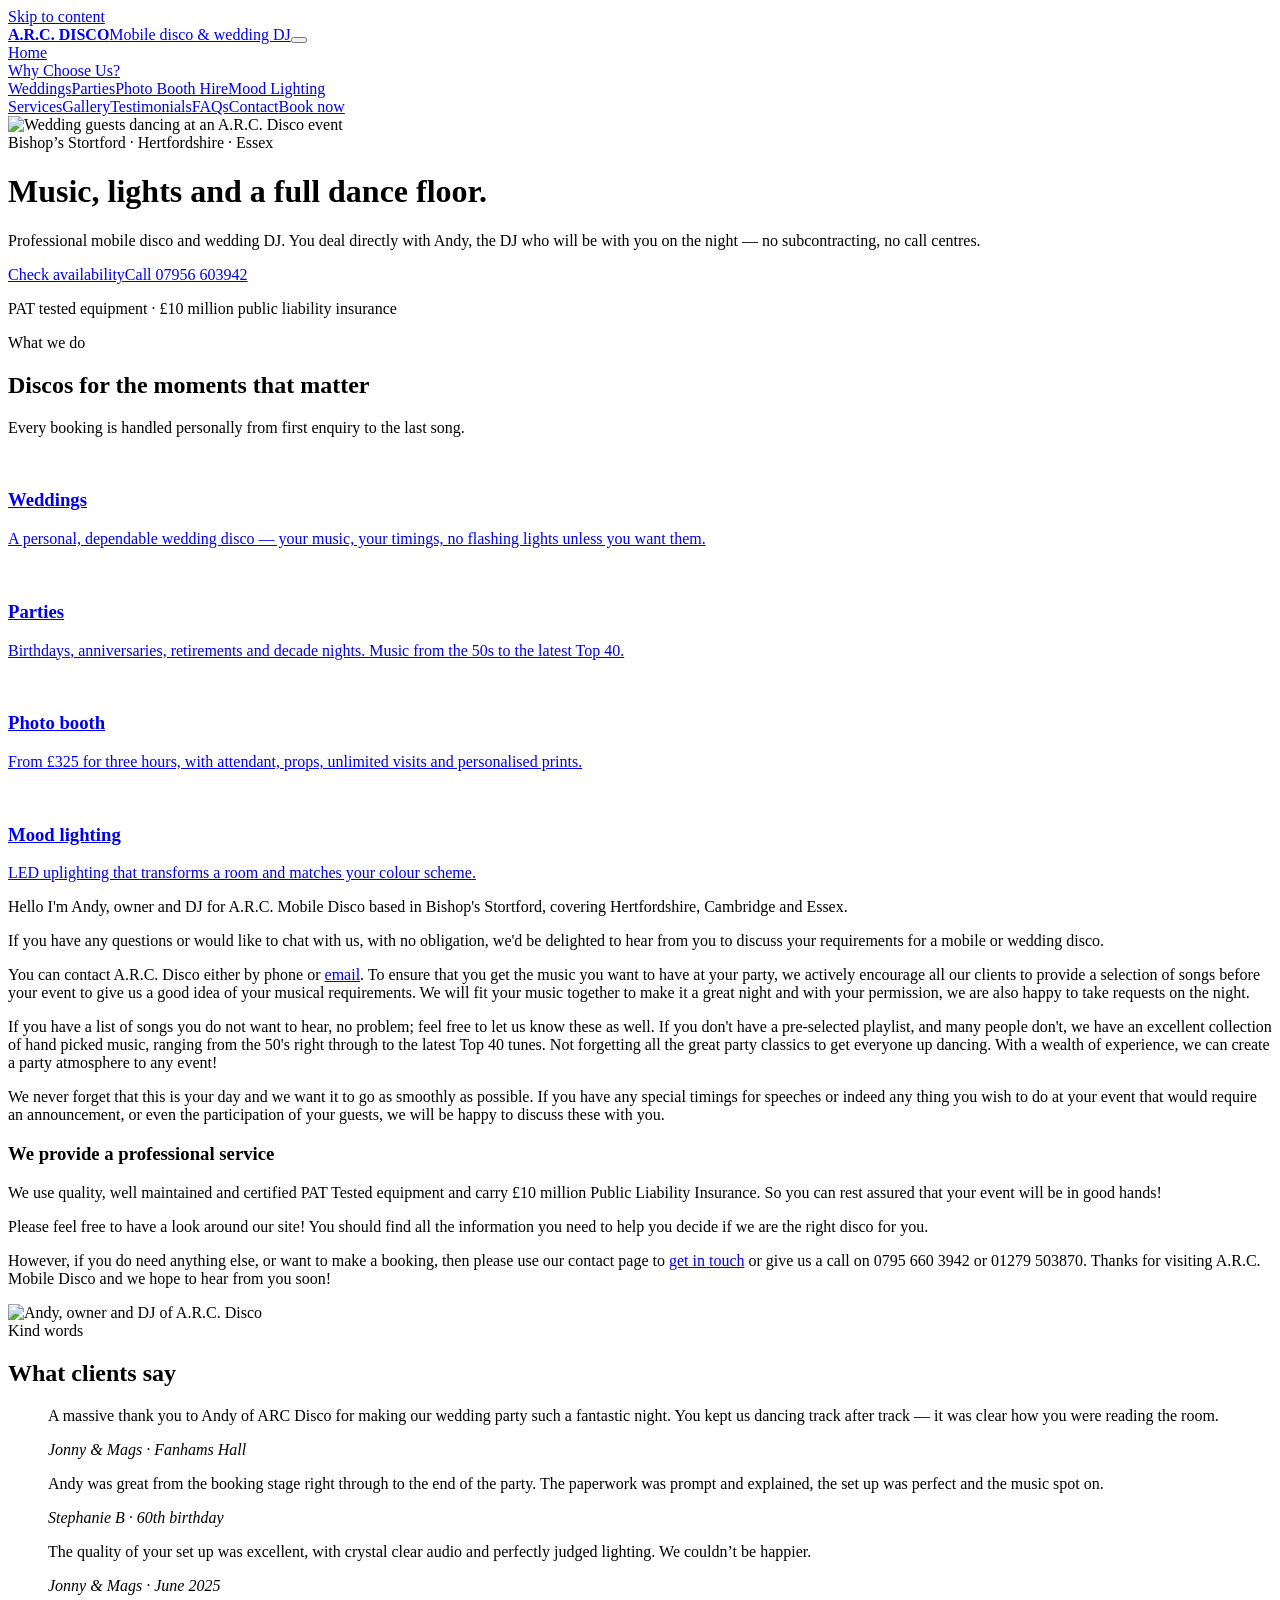
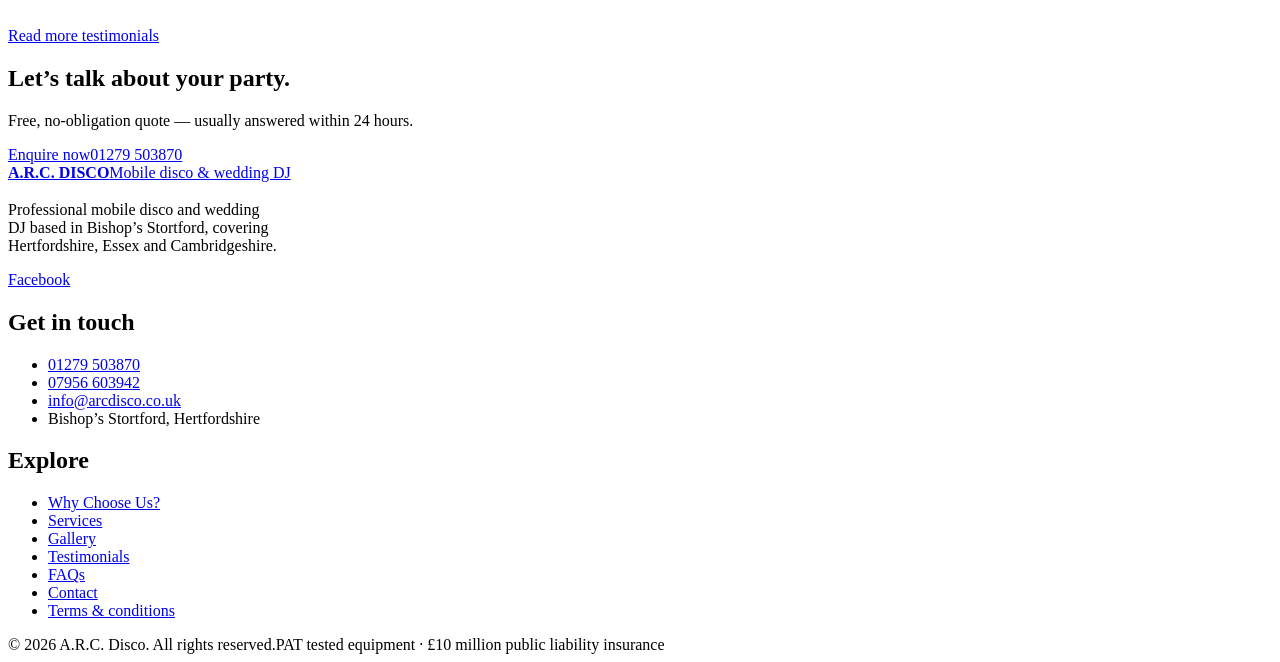
==== index.html @ 10654c45 "Static preview of arcdisco.co.uk (noindex)" ====
<!doctype html><html lang="en-GB"><head><meta charset="utf-8"><meta name="viewport" content="width=device-width, initial-scale=1"><title>Mobile Disco &amp; Wedding DJ in Bishop’s Stortford | A.R.C. Disco</title><meta name="description" content="A.R.C. Disco — professional mobile disco and wedding DJ covering Bishop’s Stortford, Hertfordshire, Essex and Cambridgeshire. PAT tested kit, £10m public liability."><link rel="canonical" href="https://www.arcdisco.co.uk/"><meta name="robots" content="noindex,nofollow,noarchive"><meta property="og:title" content="Mobile Disco &amp; Wedding DJ in Bishop’s Stortford | A.R.C. Disco"><meta property="og:description" content="A.R.C. Disco — professional mobile disco and wedding DJ covering Bishop’s Stortford, Hertfordshire, Essex and Cambridgeshire. PAT tested kit, £10m public liability."><meta property="og:type" content="website"><meta property="og:url" content="https://www.arcdisco.co.uk/"><meta property="og:image" content="https://www.arcdisco.co.uk/assets/img/banner.jpg"><link rel="icon" href="/arcdisco-preview/assets/img/cropped-android-chrome-512x512-1-32x32.png"><link rel="stylesheet" href="/arcdisco-preview/assets/css/style.css"><script type="application/ld+json">{"@context":"https://schema.org","@type":"LocalBusiness","name":"A.R.C. Disco","description":"A.R.C. Disco — professional mobile disco and wedding DJ covering Bishop’s Stortford, Hertfordshire, Essex and Cambridgeshire. PAT tested kit, £10m public liability.","url":"https://www.arcdisco.co.uk/","telephone":"+441279503870","areaServed":["Hertfordshire","Essex","Cambridgeshire"],"address":{"@type":"PostalAddress","addressLocality":"Bishop's Stortford","addressRegion":"Hertfordshire","addressCountry":"GB"},"sameAs":["https://www.facebook.com/A.R.C.MobileDisco"]}</script></head><body><a class="skip" href="#main">Skip to content</a><header class="site-header"><div class="wrap"><a class="brand" href="/arcdisco-preview/"><b>A.R.C. DISCO</b><span>Mobile disco &amp; wedding DJ</span></a><button class="burger" id="burger" type="button" aria-label="Open menu" aria-controls="nav" aria-expanded="false"><span></span><span></span><span></span></button><nav class="nav" id="nav"><a href="/arcdisco-preview/" aria-current="page">Home</a><div class="group"><a href="/arcdisco-preview/why-choose-us/">Why Choose Us?</a><div class="sub"><a href="/arcdisco-preview/weddings/">Weddings</a><a href="/arcdisco-preview/parties/">Parties</a><a href="/arcdisco-preview/photo-booth/">Photo Booth Hire</a><a href="/arcdisco-preview/mood-lighting/">Mood Lighting</a></div></div><a href="/arcdisco-preview/services/">Services</a><a href="/arcdisco-preview/gallery/">Gallery</a><a href="/arcdisco-preview/testimonials/">Testimonials</a><a href="/arcdisco-preview/faqs/">FAQs</a><a href="/arcdisco-preview/contact/">Contact</a><a class="book" href="/arcdisco-preview/contact/">Book now</a></nav></div></header><main id="main"><div class="hero"><img class="bg" src="/arcdisco-preview/assets/img/banner.jpg" alt="Wedding guests dancing at an A.R.C. Disco event" fetchpriority="high"><div class="wrap"><span class="kicker">Bishop’s Stortford &middot; Hertfordshire &middot; Essex</span><h1>Music, lights and a full dance floor.</h1><p class="lede">Professional mobile disco and wedding DJ. You deal directly with Andy, the DJ who will be with you on the night — no subcontracting, no call centres.</p><div class="actions"><a class="btn btn-gold" href="/arcdisco-preview/contact/">Check availability</a><a class="btn btn-ghost" href="tel:+447956603942">Call 07956 603942</a></div><p class="meta">PAT tested equipment &middot; £10 million public liability insurance</p></div></div><section class="alt"><div class="wrap"><div class="section-head"><span class="eyebrow">What we do</span><h2>Discos for the moments that matter</h2><p>Every booking is handled personally from first enquiry to the last song.</p></div><div class="cards"><a class="card" href="/arcdisco-preview/weddings/"><img src="/arcdisco-preview/assets/img/Walthamstow-assembly-hall-First-Dance-300x200.jpg" alt="" loading="lazy"><div class="body"><h3>Weddings</h3><p>A personal, dependable wedding disco — your music, your timings, no flashing lights unless you want them.</p></div></a><a class="card" href="/arcdisco-preview/parties/"><img src="/arcdisco-preview/assets/img/Furnex-Pelham-Village-hall-1-300x200.jpg" alt="" loading="lazy"><div class="body"><h3>Parties</h3><p>Birthdays, anniversaries, retirements and decade nights. Music from the 50s to the latest Top 40.</p></div></a><a class="card" href="/arcdisco-preview/photo-booth/"><img src="/arcdisco-preview/assets/img/20220501_214848-1024x768.jpg" alt="" loading="lazy"><div class="body"><h3>Photo booth</h3><p>From £325 for three hours, with attendant, props, unlimited visits and personalised prints.</p></div></a><a class="card" href="/arcdisco-preview/mood-lighting/"><img src="/arcdisco-preview/assets/img/St-Johns-Church-Hall-Stansted-1024x682.jpg" alt="" loading="lazy"><div class="body"><h3>Mood lighting</h3><p>LED uplighting that transforms a room and matches your colour scheme.</p></div></a></div></div></section><section><div class="wrap split"><div class="prose wide"><p>Hello I'm Andy, owner and DJ for A.R.C. Mobile Disco based in Bishop's Stortford, covering Hertfordshire, Cambridge and Essex. </p><p>If you have any questions or would like to chat with us, with no obligation, we'd be delighted to hear from you to discuss your requirements for a mobile or wedding disco.</p><p>You can contact A.R.C. Disco either by phone or <a href="/arcdisco-preview/contact/" title="Contact">email</a>. To ensure that you get the music you want to have at your party, we actively encourage all our clients to provide a selection of songs before your event to give us a good idea of your musical requirements. We will fit your music together to make it a great night and with your permission, we are also happy to take requests on the night.</p><p>If you have a list of songs you do not want to hear, no problem; feel free to let us know these as well. If you don't have a pre-selected playlist, and many people don't, we have an excellent collection of hand picked music, ranging from the 50's right through to the latest Top 40 tunes. Not forgetting all the great party classics to get everyone up dancing. With a wealth of experience, we can create a party atmosphere to any event!</p><p>We never forget that this is your day and we want it to go as smoothly as possible. If you have any special timings for speeches or indeed any thing you wish to do at your event that would require an announcement, or even the participation of your guests, we will be happy to discuss these with you.</p><h3>We provide a professional service</h3><p>We use quality, well maintained and certified PAT Tested equipment and carry £10 million Public Liability Insurance. So you can rest assured that your event will be in good hands!</p><p>Please feel free to have a look around our site! You should find all the information you need to help you decide if we are the right disco for you.</p><p>However, if you do need anything else, or want to make a booking, then please use our contact page to <a href="/arcdisco-preview/contact/" title="Contact">get in touch</a> or give us a call on 0795 660 3942 or 01279 503870. Thanks for visiting A.R.C. Mobile Disco and we hope to hear from you soon!</p></div><div><img class="portrait" src="/arcdisco-preview/assets/img/andy.jpg" alt="Andy, owner and DJ of A.R.C. Disco" loading="lazy"></div></div></section><section class="dark"><div class="wrap"><div class="section-head"><span class="eyebrow">Kind words</span><h2>What clients say</h2></div><div class="quote-band"><figure class="quote"><p>A massive thank you to Andy of ARC Disco for making our wedding party such a fantastic night. You kept us dancing track after track — it was clear how you were reading the room.</p><cite>Jonny &amp; Mags &middot; Fanhams Hall</cite></figure><figure class="quote"><p>Andy was great from the booking stage right through to the end of the party. The paperwork was prompt and explained, the set up was perfect and the music spot on.</p><cite>Stephanie B &middot; 60th birthday</cite></figure><figure class="quote"><p>The quality of your set up was excellent, with crystal clear audio and perfectly judged lighting. We couldn’t be happier.</p><cite>Jonny &amp; Mags &middot; June 2025</cite></figure></div><p style="margin-top:2rem"><a class="btn btn-ghost" href="/arcdisco-preview/testimonials/">Read more testimonials</a></p></div></section><section><div class="wrap"><div class="cta"><div><h2>Let’s talk about your party.</h2><p>Free, no-obligation quote — usually answered within 24 hours.</p></div><div class="actions"><a class="btn btn-gold" href="/arcdisco-preview/contact/">Enquire now</a><a class="btn btn-ghost" href="tel:+441279503870">01279 503870</a></div></div></div></section></main><footer class="site-footer"><div class="wrap"><div class="cols"><div><a class="brand" href="/arcdisco-preview/"><b>A.R.C. DISCO</b><span>Mobile disco &amp; wedding DJ</span></a><p style="margin-top:1.2rem;max-width:34ch">Professional mobile disco and wedding DJ based in Bishop’s Stortford, covering Hertfordshire, Essex and Cambridgeshire.</p><p><a href="https://www.facebook.com/A.R.C.MobileDisco" rel="noopener">Facebook</a></p></div><div><h2 class="foot-title">Get in touch</h2><ul><li><a href="tel:+441279503870">01279 503870</a></li><li><a href="tel:+447956603942">07956 603942</a></li><li><a href="mailto:info@arcdisco.co.uk">info@arcdisco.co.uk</a></li><li>Bishop’s Stortford, Hertfordshire</li></ul></div><div><h2 class="foot-title">Explore</h2><ul><li><a href="/arcdisco-preview/why-choose-us/">Why Choose Us?</a></li><li><a href="/arcdisco-preview/services/">Services</a></li><li><a href="/arcdisco-preview/gallery/">Gallery</a></li><li><a href="/arcdisco-preview/testimonials/">Testimonials</a></li><li><a href="/arcdisco-preview/faqs/">FAQs</a></li><li><a href="/arcdisco-preview/contact/">Contact</a></li><li><a href="/arcdisco-preview/terms/">Terms &amp; conditions</a></li></ul></div></div><div class="fine"><span>&copy; <span id="year">2026</span> A.R.C. Disco. All rights reserved.</span><span>PAT tested equipment &middot; £10 million public liability insurance</span></div></div></footer><script src="/arcdisco-preview/assets/js/site.js" defer></script></body></html>
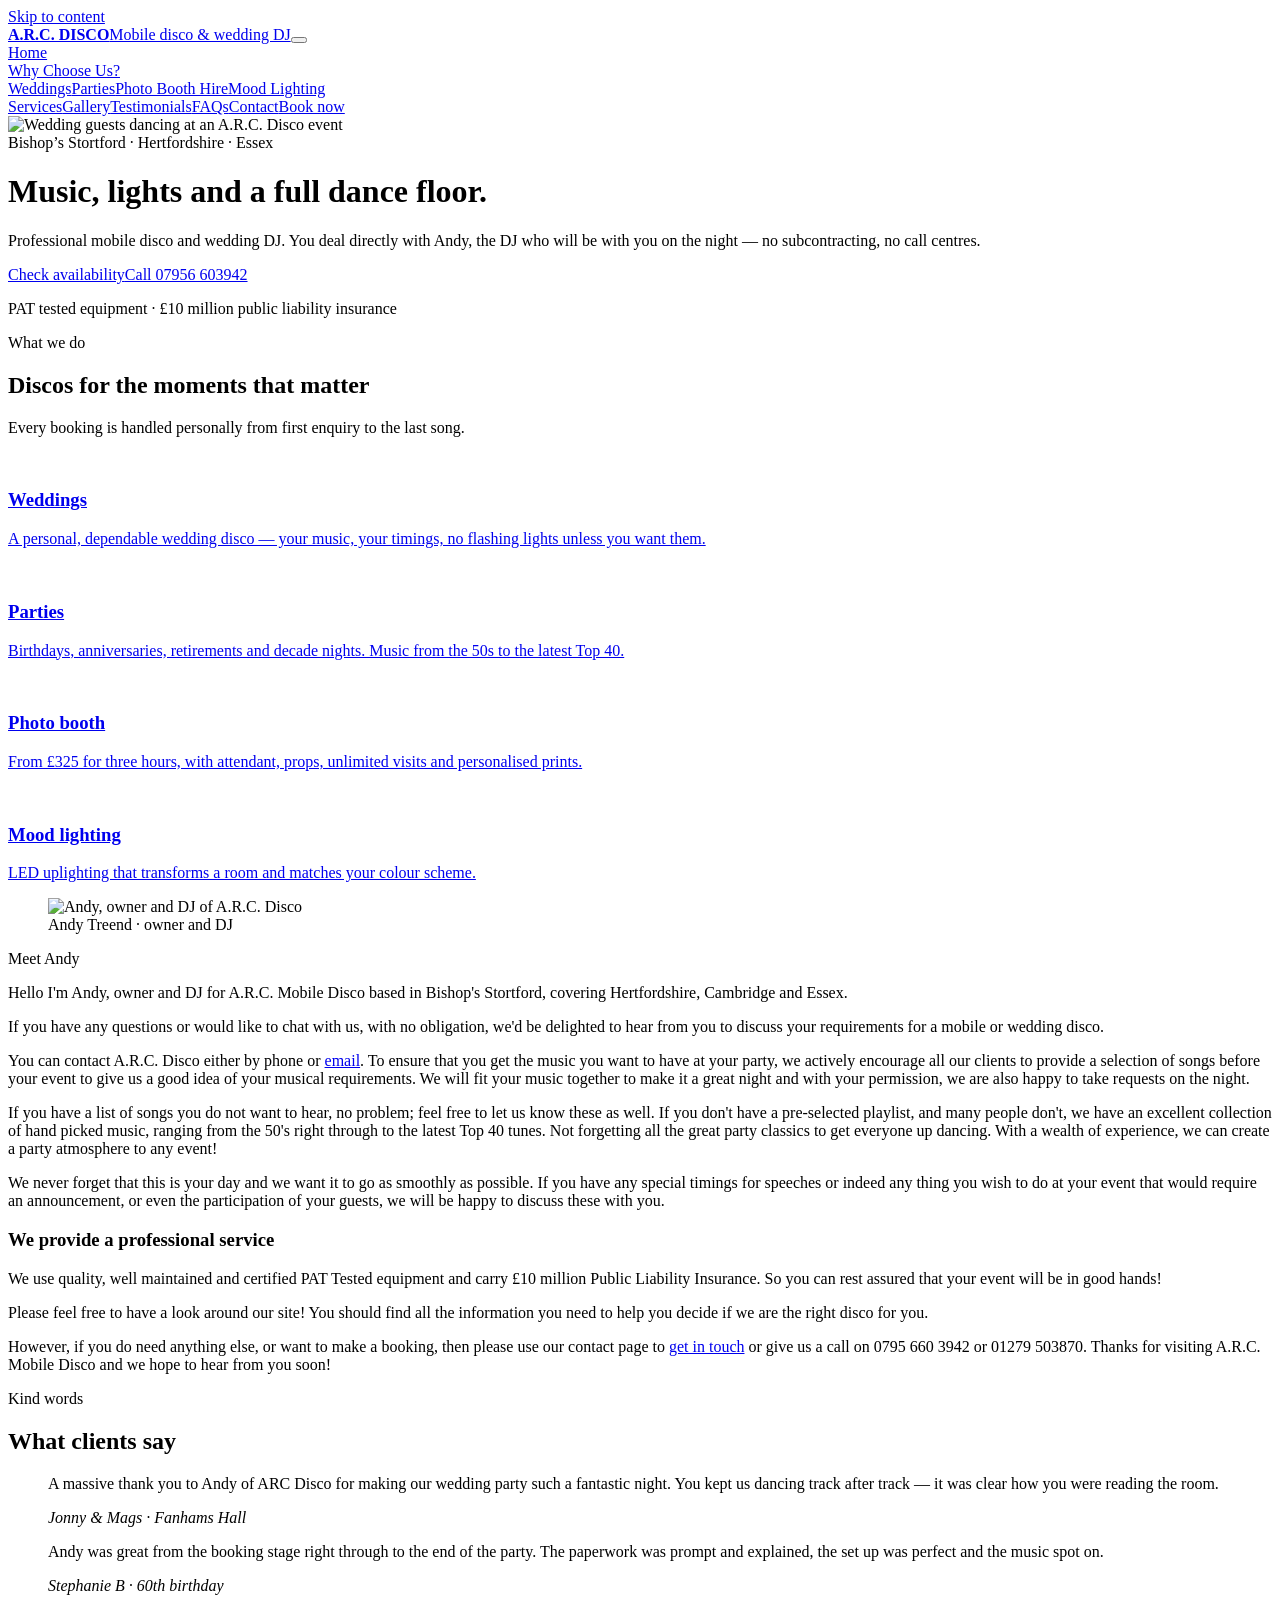
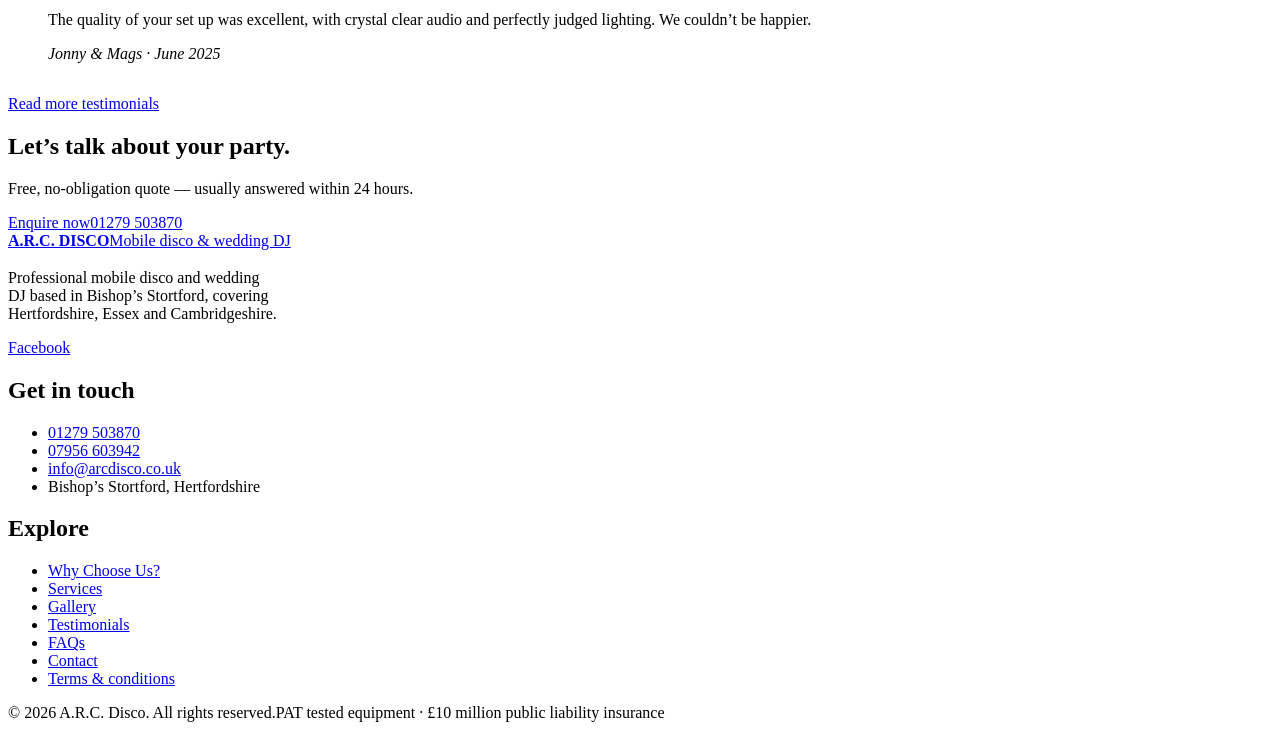
==== commit 2e0912f5: "Home: editorial services grid and profile spread" ====
--- a/index.html
+++ b/index.html
@@ -1 +1 @@
-<!doctype html><html lang="en-GB"><head><meta charset="utf-8"><meta name="viewport" content="width=device-width, initial-scale=1"><title>Mobile Disco &amp; Wedding DJ in Bishop’s Stortford | A.R.C. Disco</title><meta name="description" content="A.R.C. Disco — professional mobile disco and wedding DJ covering Bishop’s Stortford, Hertfordshire, Essex and Cambridgeshire. PAT tested kit, £10m public liability."><link rel="canonical" href="https://www.arcdisco.co.uk/"><meta name="robots" content="noindex,nofollow,noarchive"><meta property="og:title" content="Mobile Disco &amp; Wedding DJ in Bishop’s Stortford | A.R.C. Disco"><meta property="og:description" content="A.R.C. Disco — professional mobile disco and wedding DJ covering Bishop’s Stortford, Hertfordshire, Essex and Cambridgeshire. PAT tested kit, £10m public liability."><meta property="og:type" content="website"><meta property="og:url" content="https://www.arcdisco.co.uk/"><meta property="og:image" content="https://www.arcdisco.co.uk/assets/img/banner.jpg"><link rel="icon" href="/arcdisco-preview/assets/img/cropped-android-chrome-512x512-1-32x32.png"><link rel="stylesheet" href="/arcdisco-preview/assets/css/style.css"><script type="application/ld+json">{"@context":"https://schema.org","@type":"LocalBusiness","name":"A.R.C. Disco","description":"A.R.C. Disco — professional mobile disco and wedding DJ covering Bishop’s Stortford, Hertfordshire, Essex and Cambridgeshire. PAT tested kit, £10m public liability.","url":"https://www.arcdisco.co.uk/","telephone":"+441279503870","areaServed":["Hertfordshire","Essex","Cambridgeshire"],"address":{"@type":"PostalAddress","addressLocality":"Bishop's Stortford","addressRegion":"Hertfordshire","addressCountry":"GB"},"sameAs":["https://www.facebook.com/A.R.C.MobileDisco"]}</script></head><body><a class="skip" href="#main">Skip to content</a><header class="site-header"><div class="wrap"><a class="brand" href="/arcdisco-preview/"><b>A.R.C. DISCO</b><span>Mobile disco &amp; wedding DJ</span></a><button class="burger" id="burger" type="button" aria-label="Open menu" aria-controls="nav" aria-expanded="false"><span></span><span></span><span></span></button><nav class="nav" id="nav"><a href="/arcdisco-preview/" aria-current="page">Home</a><div class="group"><a href="/arcdisco-preview/why-choose-us/">Why Choose Us?</a><div class="sub"><a href="/arcdisco-preview/weddings/">Weddings</a><a href="/arcdisco-preview/parties/">Parties</a><a href="/arcdisco-preview/photo-booth/">Photo Booth Hire</a><a href="/arcdisco-preview/mood-lighting/">Mood Lighting</a></div></div><a href="/arcdisco-preview/services/">Services</a><a href="/arcdisco-preview/gallery/">Gallery</a><a href="/arcdisco-preview/testimonials/">Testimonials</a><a href="/arcdisco-preview/faqs/">FAQs</a><a href="/arcdisco-preview/contact/">Contact</a><a class="book" href="/arcdisco-preview/contact/">Book now</a></nav></div></header><main id="main"><div class="hero"><img class="bg" src="/arcdisco-preview/assets/img/banner.jpg" alt="Wedding guests dancing at an A.R.C. Disco event" fetchpriority="high"><div class="wrap"><span class="kicker">Bishop’s Stortford &middot; Hertfordshire &middot; Essex</span><h1>Music, lights and a full dance floor.</h1><p class="lede">Professional mobile disco and wedding DJ. You deal directly with Andy, the DJ who will be with you on the night — no subcontracting, no call centres.</p><div class="actions"><a class="btn btn-gold" href="/arcdisco-preview/contact/">Check availability</a><a class="btn btn-ghost" href="tel:+447956603942">Call 07956 603942</a></div><p class="meta">PAT tested equipment &middot; £10 million public liability insurance</p></div></div><section class="alt"><div class="wrap"><div class="section-head"><span class="eyebrow">What we do</span><h2>Discos for the moments that matter</h2><p>Every booking is handled personally from first enquiry to the last song.</p></div><div class="cards"><a class="card" href="/arcdisco-preview/weddings/"><img src="/arcdisco-preview/assets/img/Walthamstow-assembly-hall-First-Dance-300x200.jpg" alt="" loading="lazy"><div class="body"><h3>Weddings</h3><p>A personal, dependable wedding disco — your music, your timings, no flashing lights unless you want them.</p></div></a><a class="card" href="/arcdisco-preview/parties/"><img src="/arcdisco-preview/assets/img/Furnex-Pelham-Village-hall-1-300x200.jpg" alt="" loading="lazy"><div class="body"><h3>Parties</h3><p>Birthdays, anniversaries, retirements and decade nights. Music from the 50s to the latest Top 40.</p></div></a><a class="card" href="/arcdisco-preview/photo-booth/"><img src="/arcdisco-preview/assets/img/20220501_214848-1024x768.jpg" alt="" loading="lazy"><div class="body"><h3>Photo booth</h3><p>From £325 for three hours, with attendant, props, unlimited visits and personalised prints.</p></div></a><a class="card" href="/arcdisco-preview/mood-lighting/"><img src="/arcdisco-preview/assets/img/St-Johns-Church-Hall-Stansted-1024x682.jpg" alt="" loading="lazy"><div class="body"><h3>Mood lighting</h3><p>LED uplighting that transforms a room and matches your colour scheme.</p></div></a></div></div></section><section><div class="wrap split"><div class="prose wide"><p>Hello I'm Andy, owner and DJ for A.R.C. Mobile Disco based in Bishop's Stortford, covering Hertfordshire, Cambridge and Essex. </p><p>If you have any questions or would like to chat with us, with no obligation, we'd be delighted to hear from you to discuss your requirements for a mobile or wedding disco.</p><p>You can contact A.R.C. Disco either by phone or <a href="/arcdisco-preview/contact/" title="Contact">email</a>. To ensure that you get the music you want to have at your party, we actively encourage all our clients to provide a selection of songs before your event to give us a good idea of your musical requirements. We will fit your music together to make it a great night and with your permission, we are also happy to take requests on the night.</p><p>If you have a list of songs you do not want to hear, no problem; feel free to let us know these as well. If you don't have a pre-selected playlist, and many people don't, we have an excellent collection of hand picked music, ranging from the 50's right through to the latest Top 40 tunes. Not forgetting all the great party classics to get everyone up dancing. With a wealth of experience, we can create a party atmosphere to any event!</p><p>We never forget that this is your day and we want it to go as smoothly as possible. If you have any special timings for speeches or indeed any thing you wish to do at your event that would require an announcement, or even the participation of your guests, we will be happy to discuss these with you.</p><h3>We provide a professional service</h3><p>We use quality, well maintained and certified PAT Tested equipment and carry £10 million Public Liability Insurance. So you can rest assured that your event will be in good hands!</p><p>Please feel free to have a look around our site! You should find all the information you need to help you decide if we are the right disco for you.</p><p>However, if you do need anything else, or want to make a booking, then please use our contact page to <a href="/arcdisco-preview/contact/" title="Contact">get in touch</a> or give us a call on 0795 660 3942 or 01279 503870. Thanks for visiting A.R.C. Mobile Disco and we hope to hear from you soon!</p></div><div><img class="portrait" src="/arcdisco-preview/assets/img/andy.jpg" alt="Andy, owner and DJ of A.R.C. Disco" loading="lazy"></div></div></section><section class="dark"><div class="wrap"><div class="section-head"><span class="eyebrow">Kind words</span><h2>What clients say</h2></div><div class="quote-band"><figure class="quote"><p>A massive thank you to Andy of ARC Disco for making our wedding party such a fantastic night. You kept us dancing track after track — it was clear how you were reading the room.</p><cite>Jonny &amp; Mags &middot; Fanhams Hall</cite></figure><figure class="quote"><p>Andy was great from the booking stage right through to the end of the party. The paperwork was prompt and explained, the set up was perfect and the music spot on.</p><cite>Stephanie B &middot; 60th birthday</cite></figure><figure class="quote"><p>The quality of your set up was excellent, with crystal clear audio and perfectly judged lighting. We couldn’t be happier.</p><cite>Jonny &amp; Mags &middot; June 2025</cite></figure></div><p style="margin-top:2rem"><a class="btn btn-ghost" href="/arcdisco-preview/testimonials/">Read more testimonials</a></p></div></section><section><div class="wrap"><div class="cta"><div><h2>Let’s talk about your party.</h2><p>Free, no-obligation quote — usually answered within 24 hours.</p></div><div class="actions"><a class="btn btn-gold" href="/arcdisco-preview/contact/">Enquire now</a><a class="btn btn-ghost" href="tel:+441279503870">01279 503870</a></div></div></div></section></main><footer class="site-footer"><div class="wrap"><div class="cols"><div><a class="brand" href="/arcdisco-preview/"><b>A.R.C. DISCO</b><span>Mobile disco &amp; wedding DJ</span></a><p style="margin-top:1.2rem;max-width:34ch">Professional mobile disco and wedding DJ based in Bishop’s Stortford, covering Hertfordshire, Essex and Cambridgeshire.</p><p><a href="https://www.facebook.com/A.R.C.MobileDisco" rel="noopener">Facebook</a></p></div><div><h2 class="foot-title">Get in touch</h2><ul><li><a href="tel:+441279503870">01279 503870</a></li><li><a href="tel:+447956603942">07956 603942</a></li><li><a href="mailto:info@arcdisco.co.uk">info@arcdisco.co.uk</a></li><li>Bishop’s Stortford, Hertfordshire</li></ul></div><div><h2 class="foot-title">Explore</h2><ul><li><a href="/arcdisco-preview/why-choose-us/">Why Choose Us?</a></li><li><a href="/arcdisco-preview/services/">Services</a></li><li><a href="/arcdisco-preview/gallery/">Gallery</a></li><li><a href="/arcdisco-preview/testimonials/">Testimonials</a></li><li><a href="/arcdisco-preview/faqs/">FAQs</a></li><li><a href="/arcdisco-preview/contact/">Contact</a></li><li><a href="/arcdisco-preview/terms/">Terms &amp; conditions</a></li></ul></div></div><div class="fine"><span>&copy; <span id="year">2026</span> A.R.C. Disco. All rights reserved.</span><span>PAT tested equipment &middot; £10 million public liability insurance</span></div></div></footer><script src="/arcdisco-preview/assets/js/site.js" defer></script></body></html>+<!doctype html><html lang="en-GB"><head><meta charset="utf-8"><meta name="viewport" content="width=device-width, initial-scale=1"><title>Mobile Disco &amp; Wedding DJ in Bishop’s Stortford | A.R.C. Disco</title><meta name="description" content="A.R.C. Disco — professional mobile disco and wedding DJ covering Bishop’s Stortford, Hertfordshire, Essex and Cambridgeshire. PAT tested kit, £10m public liability."><link rel="canonical" href="https://www.arcdisco.co.uk/"><meta name="robots" content="noindex,nofollow,noarchive"><meta property="og:title" content="Mobile Disco &amp; Wedding DJ in Bishop’s Stortford | A.R.C. Disco"><meta property="og:description" content="A.R.C. Disco — professional mobile disco and wedding DJ covering Bishop’s Stortford, Hertfordshire, Essex and Cambridgeshire. PAT tested kit, £10m public liability."><meta property="og:type" content="website"><meta property="og:url" content="https://www.arcdisco.co.uk/"><meta property="og:image" content="https://www.arcdisco.co.uk/assets/img/banner.jpg"><link rel="icon" href="/arcdisco-preview/assets/img/cropped-android-chrome-512x512-1-32x32.png"><link rel="stylesheet" href="/arcdisco-preview/assets/css/style.css"><script type="application/ld+json">{"@context":"https://schema.org","@type":"LocalBusiness","name":"A.R.C. Disco","description":"A.R.C. Disco — professional mobile disco and wedding DJ covering Bishop’s Stortford, Hertfordshire, Essex and Cambridgeshire. PAT tested kit, £10m public liability.","url":"https://www.arcdisco.co.uk/","telephone":"+441279503870","areaServed":["Hertfordshire","Essex","Cambridgeshire"],"address":{"@type":"PostalAddress","addressLocality":"Bishop's Stortford","addressRegion":"Hertfordshire","addressCountry":"GB"},"sameAs":["https://www.facebook.com/A.R.C.MobileDisco"]}</script></head><body><a class="skip" href="#main">Skip to content</a><header class="site-header"><div class="wrap"><a class="brand" href="/arcdisco-preview/"><b>A.R.C. DISCO</b><span>Mobile disco &amp; wedding DJ</span></a><button class="burger" id="burger" type="button" aria-label="Open menu" aria-controls="nav" aria-expanded="false"><span></span><span></span><span></span></button><nav class="nav" id="nav"><a href="/arcdisco-preview/" aria-current="page">Home</a><div class="group"><a href="/arcdisco-preview/why-choose-us/">Why Choose Us?</a><div class="sub"><a href="/arcdisco-preview/weddings/">Weddings</a><a href="/arcdisco-preview/parties/">Parties</a><a href="/arcdisco-preview/photo-booth/">Photo Booth Hire</a><a href="/arcdisco-preview/mood-lighting/">Mood Lighting</a></div></div><a href="/arcdisco-preview/services/">Services</a><a href="/arcdisco-preview/gallery/">Gallery</a><a href="/arcdisco-preview/testimonials/">Testimonials</a><a href="/arcdisco-preview/faqs/">FAQs</a><a href="/arcdisco-preview/contact/">Contact</a><a class="book" href="/arcdisco-preview/contact/">Book now</a></nav></div></header><main id="main"><div class="hero"><img class="bg" src="/arcdisco-preview/assets/img/banner.jpg" alt="Wedding guests dancing at an A.R.C. Disco event" fetchpriority="high"><div class="wrap"><span class="kicker">Bishop’s Stortford &middot; Hertfordshire &middot; Essex</span><h1>Music, lights and a full dance floor.</h1><p class="lede">Professional mobile disco and wedding DJ. You deal directly with Andy, the DJ who will be with you on the night — no subcontracting, no call centres.</p><div class="actions"><a class="btn btn-gold" href="/arcdisco-preview/contact/">Check availability</a><a class="btn btn-ghost" href="tel:+447956603942">Call 07956 603942</a></div><p class="meta">PAT tested equipment &middot; £10 million public liability insurance</p></div></div><section class="alt"><div class="wrap"><div class="section-head"><span class="eyebrow">What we do</span><h2>Discos for the moments that matter</h2><p>Every booking is handled personally from first enquiry to the last song.</p></div><div class="cards"><a class="card" href="/arcdisco-preview/weddings/"><img src="/arcdisco-preview/assets/img/Walthamstow-assembly-hall-First-Dance-300x200.jpg" alt="" loading="lazy"><div class="body"><h3>Weddings</h3><p>A personal, dependable wedding disco — your music, your timings, no flashing lights unless you want them.</p></div></a><a class="card" href="/arcdisco-preview/parties/"><img src="/arcdisco-preview/assets/img/Furnex-Pelham-Village-hall-1-300x200.jpg" alt="" loading="lazy"><div class="body"><h3>Parties</h3><p>Birthdays, anniversaries, retirements and decade nights. Music from the 50s to the latest Top 40.</p></div></a><a class="card" href="/arcdisco-preview/photo-booth/"><img src="/arcdisco-preview/assets/img/20220501_214848-1024x768.jpg" alt="" loading="lazy"><div class="body"><h3>Photo booth</h3><p>From £325 for three hours, with attendant, props, unlimited visits and personalised prints.</p></div></a><a class="card" href="/arcdisco-preview/mood-lighting/"><img src="/arcdisco-preview/assets/img/St-Johns-Church-Hall-Stansted-1024x682.jpg" alt="" loading="lazy"><div class="body"><h3>Mood lighting</h3><p>LED uplighting that transforms a room and matches your colour scheme.</p></div></a></div></div></section><section class="about" id="about"><div class="wrap"><div class="about-grid"><figure class="about-photo"><img src="/arcdisco-preview/assets/img/andy.jpg" alt="Andy, owner and DJ of A.R.C. Disco" loading="lazy"><figcaption>Andy Treend &middot; owner and DJ</figcaption></figure><div class="about-copy"><span class="eyebrow">Meet Andy</span><p class="lede">Hello I'm Andy, owner and DJ for A.R.C. Mobile Disco based in Bishop's Stortford, covering Hertfordshire, Cambridge and Essex. </p><div class="prose about-prose"><p>If you have any questions or would like to chat with us, with no obligation, we'd be delighted to hear from you to discuss your requirements for a mobile or wedding disco.</p><p>You can contact A.R.C. Disco either by phone or <a href="/arcdisco-preview/contact/" title="Contact">email</a>. To ensure that you get the music you want to have at your party, we actively encourage all our clients to provide a selection of songs before your event to give us a good idea of your musical requirements. We will fit your music together to make it a great night and with your permission, we are also happy to take requests on the night.</p><p>If you have a list of songs you do not want to hear, no problem; feel free to let us know these as well. If you don't have a pre-selected playlist, and many people don't, we have an excellent collection of hand picked music, ranging from the 50's right through to the latest Top 40 tunes. Not forgetting all the great party classics to get everyone up dancing. With a wealth of experience, we can create a party atmosphere to any event!</p><p>We never forget that this is your day and we want it to go as smoothly as possible. If you have any special timings for speeches or indeed any thing you wish to do at your event that would require an announcement, or even the participation of your guests, we will be happy to discuss these with you.</p><h3>We provide a professional service</h3><p>We use quality, well maintained and certified PAT Tested equipment and carry £10 million Public Liability Insurance. So you can rest assured that your event will be in good hands!</p><p>Please feel free to have a look around our site! You should find all the information you need to help you decide if we are the right disco for you.</p><p>However, if you do need anything else, or want to make a booking, then please use our contact page to <a href="/arcdisco-preview/contact/" title="Contact">get in touch</a> or give us a call on 0795 660 3942 or 01279 503870. Thanks for visiting A.R.C. Mobile Disco and we hope to hear from you soon!</p></div></div></div></div></section><section class="dark"><div class="wrap"><div class="section-head"><span class="eyebrow">Kind words</span><h2>What clients say</h2></div><div class="quote-band"><figure class="quote"><p>A massive thank you to Andy of ARC Disco for making our wedding party such a fantastic night. You kept us dancing track after track — it was clear how you were reading the room.</p><cite>Jonny &amp; Mags &middot; Fanhams Hall</cite></figure><figure class="quote"><p>Andy was great from the booking stage right through to the end of the party. The paperwork was prompt and explained, the set up was perfect and the music spot on.</p><cite>Stephanie B &middot; 60th birthday</cite></figure><figure class="quote"><p>The quality of your set up was excellent, with crystal clear audio and perfectly judged lighting. We couldn’t be happier.</p><cite>Jonny &amp; Mags &middot; June 2025</cite></figure></div><p style="margin-top:2rem"><a class="btn btn-ghost" href="/arcdisco-preview/testimonials/">Read more testimonials</a></p></div></section><section><div class="wrap"><div class="cta"><div><h2>Let’s talk about your party.</h2><p>Free, no-obligation quote — usually answered within 24 hours.</p></div><div class="actions"><a class="btn btn-gold" href="/arcdisco-preview/contact/">Enquire now</a><a class="btn btn-ghost" href="tel:+441279503870">01279 503870</a></div></div></div></section></main><dialog class="lightbox" id="lightbox" aria-label="Photograph preview"><button class="lb-btn lb-close" type="button" data-close aria-label="Close photograph preview">&times;</button><button class="lb-btn lb-prev" type="button" data-prev aria-label="Previous photograph">&#8249;</button><div class="lb-stage"><div class="lb-zoom"><div class="lb-track"><img alt=""><img alt=""></div></div></div><button class="lb-btn lb-next" type="button" data-next aria-label="Next photograph">&#8250;</button><p class="lb-count" aria-live="polite"></p></dialog><footer class="site-footer"><div class="wrap"><div class="cols"><div><a class="brand" href="/arcdisco-preview/"><b>A.R.C. DISCO</b><span>Mobile disco &amp; wedding DJ</span></a><p style="margin-top:1.2rem;max-width:34ch">Professional mobile disco and wedding DJ based in Bishop’s Stortford, covering Hertfordshire, Essex and Cambridgeshire.</p><p><a href="https://www.facebook.com/A.R.C.MobileDisco" rel="noopener">Facebook</a></p></div><div><h2 class="foot-title">Get in touch</h2><ul><li><a href="tel:+441279503870">01279 503870</a></li><li><a href="tel:+447956603942">07956 603942</a></li><li><a href="mailto:info@arcdisco.co.uk">info@arcdisco.co.uk</a></li><li>Bishop’s Stortford, Hertfordshire</li></ul></div><div><h2 class="foot-title">Explore</h2><ul><li><a href="/arcdisco-preview/why-choose-us/">Why Choose Us?</a></li><li><a href="/arcdisco-preview/services/">Services</a></li><li><a href="/arcdisco-preview/gallery/">Gallery</a></li><li><a href="/arcdisco-preview/testimonials/">Testimonials</a></li><li><a href="/arcdisco-preview/faqs/">FAQs</a></li><li><a href="/arcdisco-preview/contact/">Contact</a></li><li><a href="/arcdisco-preview/terms/">Terms &amp; conditions</a></li></ul></div></div><div class="fine"><span>&copy; <span id="year">2026</span> A.R.C. Disco. All rights reserved.</span><span>PAT tested equipment &middot; £10 million public liability insurance</span></div></div></footer><script src="/arcdisco-preview/assets/js/site.js" defer></script></body></html>
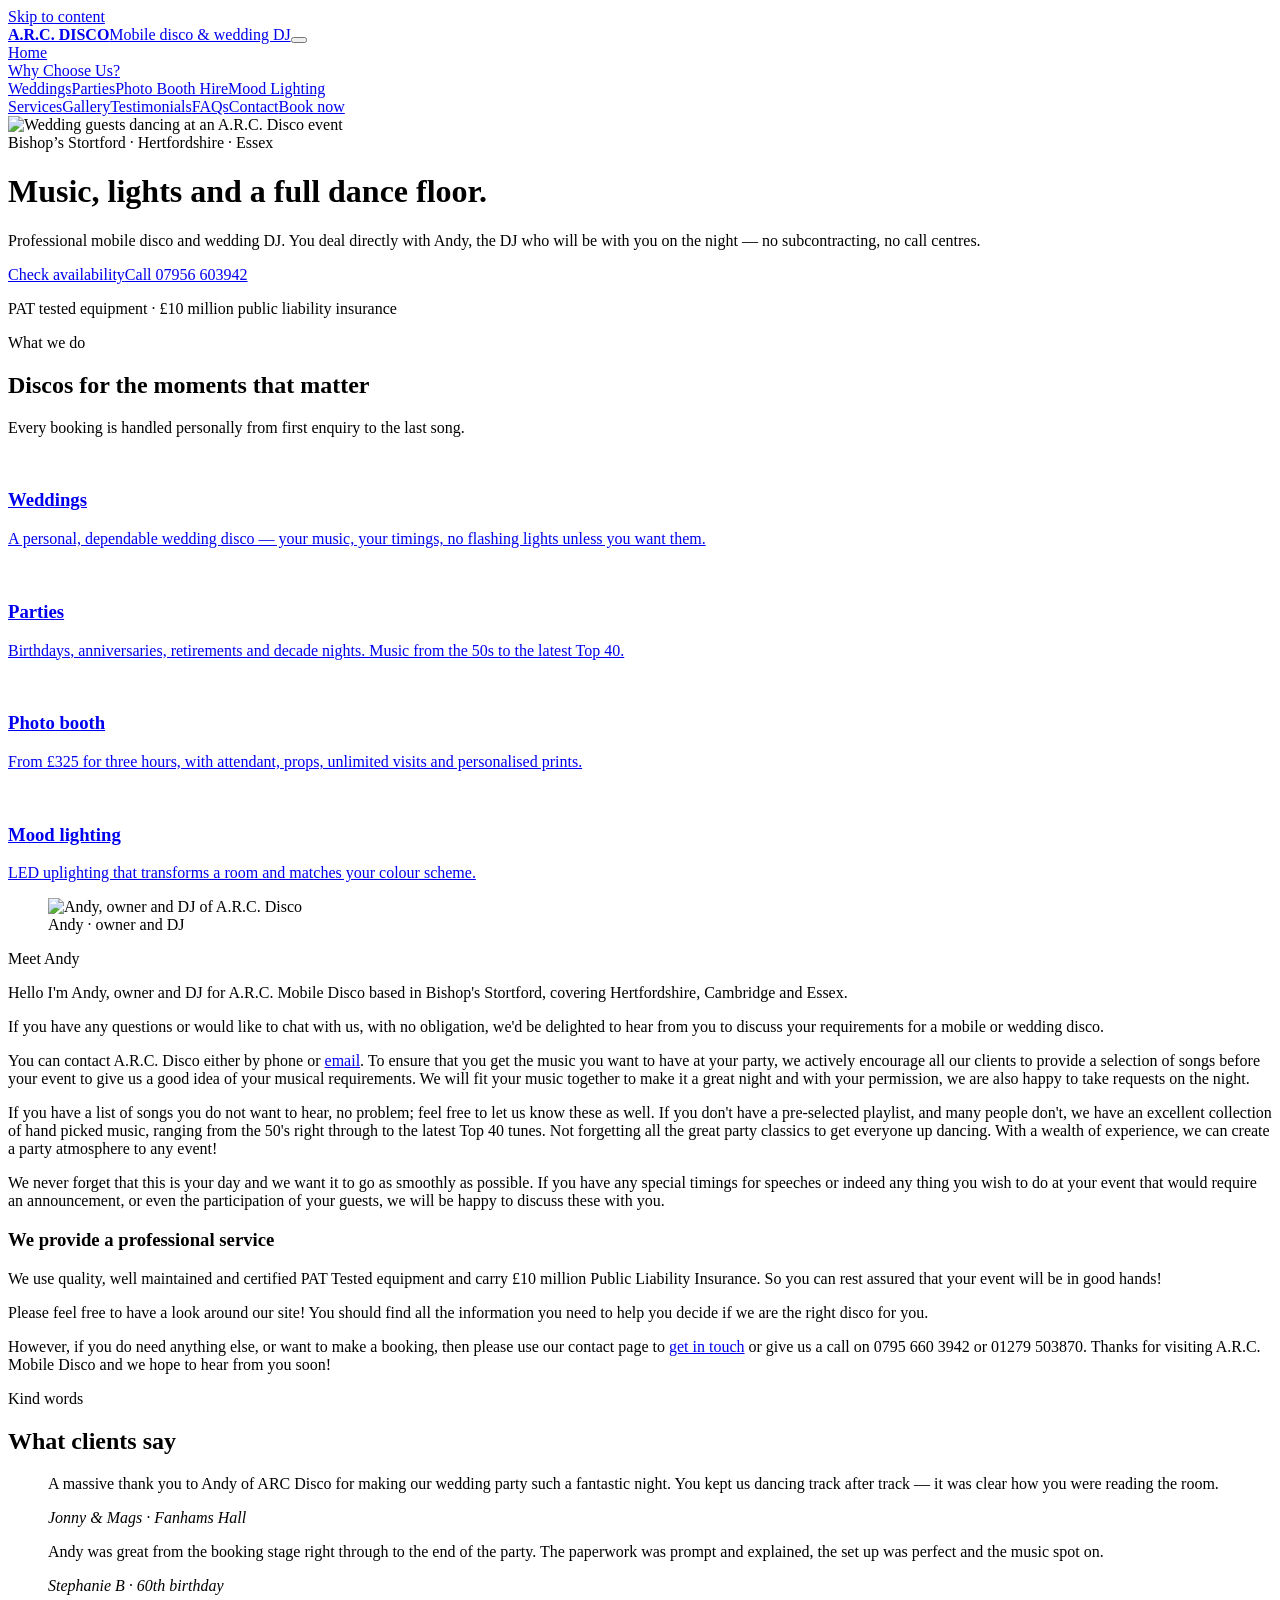
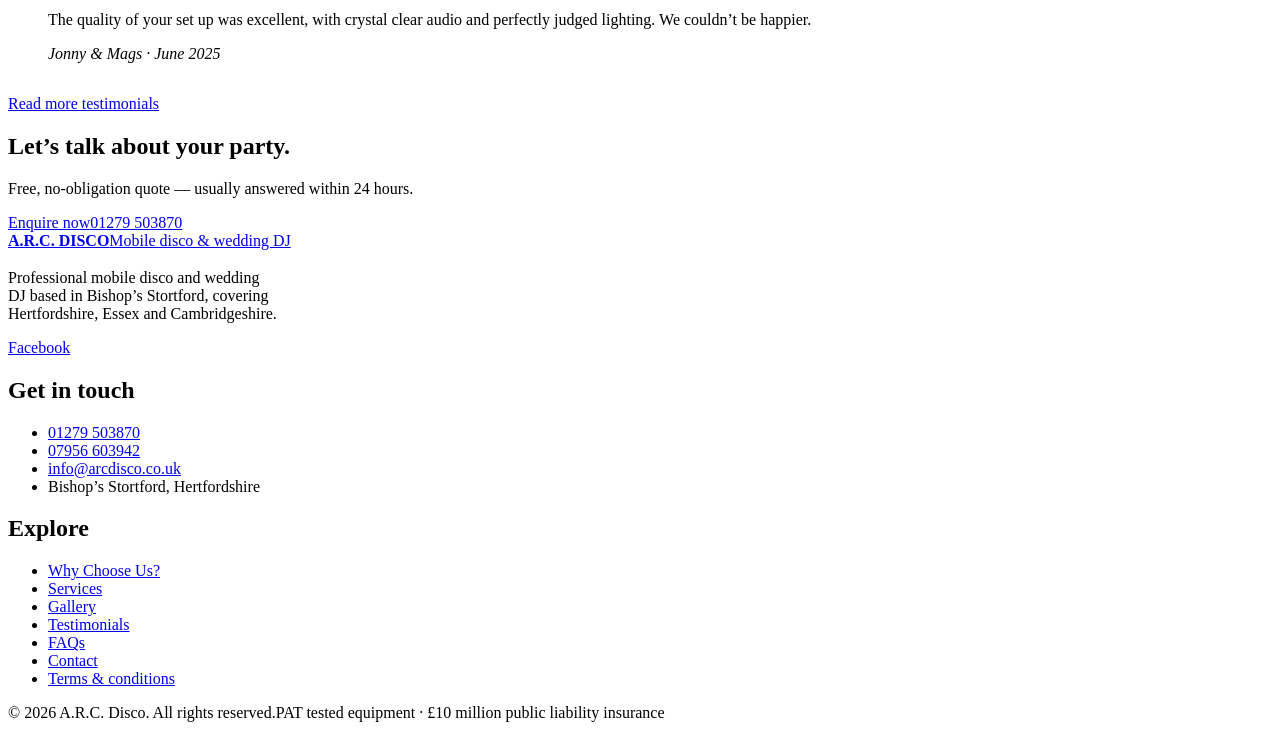
==== commit 866b2e39: "Remove invented surname from Andy caption" ====
--- a/index.html
+++ b/index.html
@@ -1 +1 @@
-<!doctype html><html lang="en-GB"><head><meta charset="utf-8"><meta name="viewport" content="width=device-width, initial-scale=1"><title>Mobile Disco &amp; Wedding DJ in Bishop’s Stortford | A.R.C. Disco</title><meta name="description" content="A.R.C. Disco — professional mobile disco and wedding DJ covering Bishop’s Stortford, Hertfordshire, Essex and Cambridgeshire. PAT tested kit, £10m public liability."><link rel="canonical" href="https://www.arcdisco.co.uk/"><meta name="robots" content="noindex,nofollow,noarchive"><meta property="og:title" content="Mobile Disco &amp; Wedding DJ in Bishop’s Stortford | A.R.C. Disco"><meta property="og:description" content="A.R.C. Disco — professional mobile disco and wedding DJ covering Bishop’s Stortford, Hertfordshire, Essex and Cambridgeshire. PAT tested kit, £10m public liability."><meta property="og:type" content="website"><meta property="og:url" content="https://www.arcdisco.co.uk/"><meta property="og:image" content="https://www.arcdisco.co.uk/assets/img/banner.jpg"><link rel="icon" href="/arcdisco-preview/assets/img/cropped-android-chrome-512x512-1-32x32.png"><link rel="stylesheet" href="/arcdisco-preview/assets/css/style.css"><script type="application/ld+json">{"@context":"https://schema.org","@type":"LocalBusiness","name":"A.R.C. Disco","description":"A.R.C. Disco — professional mobile disco and wedding DJ covering Bishop’s Stortford, Hertfordshire, Essex and Cambridgeshire. PAT tested kit, £10m public liability.","url":"https://www.arcdisco.co.uk/","telephone":"+441279503870","areaServed":["Hertfordshire","Essex","Cambridgeshire"],"address":{"@type":"PostalAddress","addressLocality":"Bishop's Stortford","addressRegion":"Hertfordshire","addressCountry":"GB"},"sameAs":["https://www.facebook.com/A.R.C.MobileDisco"]}</script></head><body><a class="skip" href="#main">Skip to content</a><header class="site-header"><div class="wrap"><a class="brand" href="/arcdisco-preview/"><b>A.R.C. DISCO</b><span>Mobile disco &amp; wedding DJ</span></a><button class="burger" id="burger" type="button" aria-label="Open menu" aria-controls="nav" aria-expanded="false"><span></span><span></span><span></span></button><nav class="nav" id="nav"><a href="/arcdisco-preview/" aria-current="page">Home</a><div class="group"><a href="/arcdisco-preview/why-choose-us/">Why Choose Us?</a><div class="sub"><a href="/arcdisco-preview/weddings/">Weddings</a><a href="/arcdisco-preview/parties/">Parties</a><a href="/arcdisco-preview/photo-booth/">Photo Booth Hire</a><a href="/arcdisco-preview/mood-lighting/">Mood Lighting</a></div></div><a href="/arcdisco-preview/services/">Services</a><a href="/arcdisco-preview/gallery/">Gallery</a><a href="/arcdisco-preview/testimonials/">Testimonials</a><a href="/arcdisco-preview/faqs/">FAQs</a><a href="/arcdisco-preview/contact/">Contact</a><a class="book" href="/arcdisco-preview/contact/">Book now</a></nav></div></header><main id="main"><div class="hero"><img class="bg" src="/arcdisco-preview/assets/img/banner.jpg" alt="Wedding guests dancing at an A.R.C. Disco event" fetchpriority="high"><div class="wrap"><span class="kicker">Bishop’s Stortford &middot; Hertfordshire &middot; Essex</span><h1>Music, lights and a full dance floor.</h1><p class="lede">Professional mobile disco and wedding DJ. You deal directly with Andy, the DJ who will be with you on the night — no subcontracting, no call centres.</p><div class="actions"><a class="btn btn-gold" href="/arcdisco-preview/contact/">Check availability</a><a class="btn btn-ghost" href="tel:+447956603942">Call 07956 603942</a></div><p class="meta">PAT tested equipment &middot; £10 million public liability insurance</p></div></div><section class="alt"><div class="wrap"><div class="section-head"><span class="eyebrow">What we do</span><h2>Discos for the moments that matter</h2><p>Every booking is handled personally from first enquiry to the last song.</p></div><div class="cards"><a class="card" href="/arcdisco-preview/weddings/"><img src="/arcdisco-preview/assets/img/Walthamstow-assembly-hall-First-Dance-300x200.jpg" alt="" loading="lazy"><div class="body"><h3>Weddings</h3><p>A personal, dependable wedding disco — your music, your timings, no flashing lights unless you want them.</p></div></a><a class="card" href="/arcdisco-preview/parties/"><img src="/arcdisco-preview/assets/img/Furnex-Pelham-Village-hall-1-300x200.jpg" alt="" loading="lazy"><div class="body"><h3>Parties</h3><p>Birthdays, anniversaries, retirements and decade nights. Music from the 50s to the latest Top 40.</p></div></a><a class="card" href="/arcdisco-preview/photo-booth/"><img src="/arcdisco-preview/assets/img/20220501_214848-1024x768.jpg" alt="" loading="lazy"><div class="body"><h3>Photo booth</h3><p>From £325 for three hours, with attendant, props, unlimited visits and personalised prints.</p></div></a><a class="card" href="/arcdisco-preview/mood-lighting/"><img src="/arcdisco-preview/assets/img/St-Johns-Church-Hall-Stansted-1024x682.jpg" alt="" loading="lazy"><div class="body"><h3>Mood lighting</h3><p>LED uplighting that transforms a room and matches your colour scheme.</p></div></a></div></div></section><section class="about" id="about"><div class="wrap"><div class="about-grid"><figure class="about-photo"><img src="/arcdisco-preview/assets/img/andy.jpg" alt="Andy, owner and DJ of A.R.C. Disco" loading="lazy"><figcaption>Andy Treend &middot; owner and DJ</figcaption></figure><div class="about-copy"><span class="eyebrow">Meet Andy</span><p class="lede">Hello I'm Andy, owner and DJ for A.R.C. Mobile Disco based in Bishop's Stortford, covering Hertfordshire, Cambridge and Essex. </p><div class="prose about-prose"><p>If you have any questions or would like to chat with us, with no obligation, we'd be delighted to hear from you to discuss your requirements for a mobile or wedding disco.</p><p>You can contact A.R.C. Disco either by phone or <a href="/arcdisco-preview/contact/" title="Contact">email</a>. To ensure that you get the music you want to have at your party, we actively encourage all our clients to provide a selection of songs before your event to give us a good idea of your musical requirements. We will fit your music together to make it a great night and with your permission, we are also happy to take requests on the night.</p><p>If you have a list of songs you do not want to hear, no problem; feel free to let us know these as well. If you don't have a pre-selected playlist, and many people don't, we have an excellent collection of hand picked music, ranging from the 50's right through to the latest Top 40 tunes. Not forgetting all the great party classics to get everyone up dancing. With a wealth of experience, we can create a party atmosphere to any event!</p><p>We never forget that this is your day and we want it to go as smoothly as possible. If you have any special timings for speeches or indeed any thing you wish to do at your event that would require an announcement, or even the participation of your guests, we will be happy to discuss these with you.</p><h3>We provide a professional service</h3><p>We use quality, well maintained and certified PAT Tested equipment and carry £10 million Public Liability Insurance. So you can rest assured that your event will be in good hands!</p><p>Please feel free to have a look around our site! You should find all the information you need to help you decide if we are the right disco for you.</p><p>However, if you do need anything else, or want to make a booking, then please use our contact page to <a href="/arcdisco-preview/contact/" title="Contact">get in touch</a> or give us a call on 0795 660 3942 or 01279 503870. Thanks for visiting A.R.C. Mobile Disco and we hope to hear from you soon!</p></div></div></div></div></section><section class="dark"><div class="wrap"><div class="section-head"><span class="eyebrow">Kind words</span><h2>What clients say</h2></div><div class="quote-band"><figure class="quote"><p>A massive thank you to Andy of ARC Disco for making our wedding party such a fantastic night. You kept us dancing track after track — it was clear how you were reading the room.</p><cite>Jonny &amp; Mags &middot; Fanhams Hall</cite></figure><figure class="quote"><p>Andy was great from the booking stage right through to the end of the party. The paperwork was prompt and explained, the set up was perfect and the music spot on.</p><cite>Stephanie B &middot; 60th birthday</cite></figure><figure class="quote"><p>The quality of your set up was excellent, with crystal clear audio and perfectly judged lighting. We couldn’t be happier.</p><cite>Jonny &amp; Mags &middot; June 2025</cite></figure></div><p style="margin-top:2rem"><a class="btn btn-ghost" href="/arcdisco-preview/testimonials/">Read more testimonials</a></p></div></section><section><div class="wrap"><div class="cta"><div><h2>Let’s talk about your party.</h2><p>Free, no-obligation quote — usually answered within 24 hours.</p></div><div class="actions"><a class="btn btn-gold" href="/arcdisco-preview/contact/">Enquire now</a><a class="btn btn-ghost" href="tel:+441279503870">01279 503870</a></div></div></div></section></main><dialog class="lightbox" id="lightbox" aria-label="Photograph preview"><button class="lb-btn lb-close" type="button" data-close aria-label="Close photograph preview">&times;</button><button class="lb-btn lb-prev" type="button" data-prev aria-label="Previous photograph">&#8249;</button><div class="lb-stage"><div class="lb-zoom"><div class="lb-track"><img alt=""><img alt=""></div></div></div><button class="lb-btn lb-next" type="button" data-next aria-label="Next photograph">&#8250;</button><p class="lb-count" aria-live="polite"></p></dialog><footer class="site-footer"><div class="wrap"><div class="cols"><div><a class="brand" href="/arcdisco-preview/"><b>A.R.C. DISCO</b><span>Mobile disco &amp; wedding DJ</span></a><p style="margin-top:1.2rem;max-width:34ch">Professional mobile disco and wedding DJ based in Bishop’s Stortford, covering Hertfordshire, Essex and Cambridgeshire.</p><p><a href="https://www.facebook.com/A.R.C.MobileDisco" rel="noopener">Facebook</a></p></div><div><h2 class="foot-title">Get in touch</h2><ul><li><a href="tel:+441279503870">01279 503870</a></li><li><a href="tel:+447956603942">07956 603942</a></li><li><a href="mailto:info@arcdisco.co.uk">info@arcdisco.co.uk</a></li><li>Bishop’s Stortford, Hertfordshire</li></ul></div><div><h2 class="foot-title">Explore</h2><ul><li><a href="/arcdisco-preview/why-choose-us/">Why Choose Us?</a></li><li><a href="/arcdisco-preview/services/">Services</a></li><li><a href="/arcdisco-preview/gallery/">Gallery</a></li><li><a href="/arcdisco-preview/testimonials/">Testimonials</a></li><li><a href="/arcdisco-preview/faqs/">FAQs</a></li><li><a href="/arcdisco-preview/contact/">Contact</a></li><li><a href="/arcdisco-preview/terms/">Terms &amp; conditions</a></li></ul></div></div><div class="fine"><span>&copy; <span id="year">2026</span> A.R.C. Disco. All rights reserved.</span><span>PAT tested equipment &middot; £10 million public liability insurance</span></div></div></footer><script src="/arcdisco-preview/assets/js/site.js" defer></script></body></html>+<!doctype html><html lang="en-GB"><head><meta charset="utf-8"><meta name="viewport" content="width=device-width, initial-scale=1"><title>Mobile Disco &amp; Wedding DJ in Bishop’s Stortford | A.R.C. Disco</title><meta name="description" content="A.R.C. Disco — professional mobile disco and wedding DJ covering Bishop’s Stortford, Hertfordshire, Essex and Cambridgeshire. PAT tested kit, £10m public liability."><link rel="canonical" href="https://www.arcdisco.co.uk/"><meta name="robots" content="noindex,nofollow,noarchive"><meta property="og:title" content="Mobile Disco &amp; Wedding DJ in Bishop’s Stortford | A.R.C. Disco"><meta property="og:description" content="A.R.C. Disco — professional mobile disco and wedding DJ covering Bishop’s Stortford, Hertfordshire, Essex and Cambridgeshire. PAT tested kit, £10m public liability."><meta property="og:type" content="website"><meta property="og:url" content="https://www.arcdisco.co.uk/"><meta property="og:image" content="https://www.arcdisco.co.uk/assets/img/banner.jpg"><link rel="icon" href="/arcdisco-preview/assets/img/cropped-android-chrome-512x512-1-32x32.png"><link rel="stylesheet" href="/arcdisco-preview/assets/css/style.css"><script type="application/ld+json">{"@context":"https://schema.org","@type":"LocalBusiness","name":"A.R.C. Disco","description":"A.R.C. Disco — professional mobile disco and wedding DJ covering Bishop’s Stortford, Hertfordshire, Essex and Cambridgeshire. PAT tested kit, £10m public liability.","url":"https://www.arcdisco.co.uk/","telephone":"+441279503870","areaServed":["Hertfordshire","Essex","Cambridgeshire"],"address":{"@type":"PostalAddress","addressLocality":"Bishop's Stortford","addressRegion":"Hertfordshire","addressCountry":"GB"},"sameAs":["https://www.facebook.com/A.R.C.MobileDisco"]}</script></head><body><a class="skip" href="#main">Skip to content</a><header class="site-header"><div class="wrap"><a class="brand" href="/arcdisco-preview/"><b>A.R.C. DISCO</b><span>Mobile disco &amp; wedding DJ</span></a><button class="burger" id="burger" type="button" aria-label="Open menu" aria-controls="nav" aria-expanded="false"><span></span><span></span><span></span></button><nav class="nav" id="nav"><a href="/arcdisco-preview/" aria-current="page">Home</a><div class="group"><a href="/arcdisco-preview/why-choose-us/">Why Choose Us?</a><div class="sub"><a href="/arcdisco-preview/weddings/">Weddings</a><a href="/arcdisco-preview/parties/">Parties</a><a href="/arcdisco-preview/photo-booth/">Photo Booth Hire</a><a href="/arcdisco-preview/mood-lighting/">Mood Lighting</a></div></div><a href="/arcdisco-preview/services/">Services</a><a href="/arcdisco-preview/gallery/">Gallery</a><a href="/arcdisco-preview/testimonials/">Testimonials</a><a href="/arcdisco-preview/faqs/">FAQs</a><a href="/arcdisco-preview/contact/">Contact</a><a class="book" href="/arcdisco-preview/contact/">Book now</a></nav></div></header><main id="main"><div class="hero"><img class="bg" src="/arcdisco-preview/assets/img/banner.jpg" alt="Wedding guests dancing at an A.R.C. Disco event" fetchpriority="high"><div class="wrap"><span class="kicker">Bishop’s Stortford &middot; Hertfordshire &middot; Essex</span><h1>Music, lights and a full dance floor.</h1><p class="lede">Professional mobile disco and wedding DJ. You deal directly with Andy, the DJ who will be with you on the night — no subcontracting, no call centres.</p><div class="actions"><a class="btn btn-gold" href="/arcdisco-preview/contact/">Check availability</a><a class="btn btn-ghost" href="tel:+447956603942">Call 07956 603942</a></div><p class="meta">PAT tested equipment &middot; £10 million public liability insurance</p></div></div><section class="alt"><div class="wrap"><div class="section-head"><span class="eyebrow">What we do</span><h2>Discos for the moments that matter</h2><p>Every booking is handled personally from first enquiry to the last song.</p></div><div class="cards"><a class="card" href="/arcdisco-preview/weddings/"><img src="/arcdisco-preview/assets/img/Walthamstow-assembly-hall-First-Dance-300x200.jpg" alt="" loading="lazy"><div class="body"><h3>Weddings</h3><p>A personal, dependable wedding disco — your music, your timings, no flashing lights unless you want them.</p></div></a><a class="card" href="/arcdisco-preview/parties/"><img src="/arcdisco-preview/assets/img/Furnex-Pelham-Village-hall-1-300x200.jpg" alt="" loading="lazy"><div class="body"><h3>Parties</h3><p>Birthdays, anniversaries, retirements and decade nights. Music from the 50s to the latest Top 40.</p></div></a><a class="card" href="/arcdisco-preview/photo-booth/"><img src="/arcdisco-preview/assets/img/20220501_214848-1024x768.jpg" alt="" loading="lazy"><div class="body"><h3>Photo booth</h3><p>From £325 for three hours, with attendant, props, unlimited visits and personalised prints.</p></div></a><a class="card" href="/arcdisco-preview/mood-lighting/"><img src="/arcdisco-preview/assets/img/St-Johns-Church-Hall-Stansted-1024x682.jpg" alt="" loading="lazy"><div class="body"><h3>Mood lighting</h3><p>LED uplighting that transforms a room and matches your colour scheme.</p></div></a></div></div></section><section class="about" id="about"><div class="wrap"><div class="about-grid"><figure class="about-photo"><img src="/arcdisco-preview/assets/img/andy.jpg" alt="Andy, owner and DJ of A.R.C. Disco" loading="lazy"><figcaption>Andy &middot; owner and DJ</figcaption></figure><div class="about-copy"><span class="eyebrow">Meet Andy</span><p class="lede">Hello I'm Andy, owner and DJ for A.R.C. Mobile Disco based in Bishop's Stortford, covering Hertfordshire, Cambridge and Essex. </p><div class="prose about-prose"><p>If you have any questions or would like to chat with us, with no obligation, we'd be delighted to hear from you to discuss your requirements for a mobile or wedding disco.</p><p>You can contact A.R.C. Disco either by phone or <a href="/arcdisco-preview/contact/" title="Contact">email</a>. To ensure that you get the music you want to have at your party, we actively encourage all our clients to provide a selection of songs before your event to give us a good idea of your musical requirements. We will fit your music together to make it a great night and with your permission, we are also happy to take requests on the night.</p><p>If you have a list of songs you do not want to hear, no problem; feel free to let us know these as well. If you don't have a pre-selected playlist, and many people don't, we have an excellent collection of hand picked music, ranging from the 50's right through to the latest Top 40 tunes. Not forgetting all the great party classics to get everyone up dancing. With a wealth of experience, we can create a party atmosphere to any event!</p><p>We never forget that this is your day and we want it to go as smoothly as possible. If you have any special timings for speeches or indeed any thing you wish to do at your event that would require an announcement, or even the participation of your guests, we will be happy to discuss these with you.</p><h3>We provide a professional service</h3><p>We use quality, well maintained and certified PAT Tested equipment and carry £10 million Public Liability Insurance. So you can rest assured that your event will be in good hands!</p><p>Please feel free to have a look around our site! You should find all the information you need to help you decide if we are the right disco for you.</p><p>However, if you do need anything else, or want to make a booking, then please use our contact page to <a href="/arcdisco-preview/contact/" title="Contact">get in touch</a> or give us a call on 0795 660 3942 or 01279 503870. Thanks for visiting A.R.C. Mobile Disco and we hope to hear from you soon!</p></div></div></div></div></section><section class="dark"><div class="wrap"><div class="section-head"><span class="eyebrow">Kind words</span><h2>What clients say</h2></div><div class="quote-band"><figure class="quote"><p>A massive thank you to Andy of ARC Disco for making our wedding party such a fantastic night. You kept us dancing track after track — it was clear how you were reading the room.</p><cite>Jonny &amp; Mags &middot; Fanhams Hall</cite></figure><figure class="quote"><p>Andy was great from the booking stage right through to the end of the party. The paperwork was prompt and explained, the set up was perfect and the music spot on.</p><cite>Stephanie B &middot; 60th birthday</cite></figure><figure class="quote"><p>The quality of your set up was excellent, with crystal clear audio and perfectly judged lighting. We couldn’t be happier.</p><cite>Jonny &amp; Mags &middot; June 2025</cite></figure></div><p style="margin-top:2rem"><a class="btn btn-ghost" href="/arcdisco-preview/testimonials/">Read more testimonials</a></p></div></section><section><div class="wrap"><div class="cta"><div><h2>Let’s talk about your party.</h2><p>Free, no-obligation quote — usually answered within 24 hours.</p></div><div class="actions"><a class="btn btn-gold" href="/arcdisco-preview/contact/">Enquire now</a><a class="btn btn-ghost" href="tel:+441279503870">01279 503870</a></div></div></div></section></main><dialog class="lightbox" id="lightbox" aria-label="Photograph preview"><button class="lb-btn lb-close" type="button" data-close aria-label="Close photograph preview">&times;</button><button class="lb-btn lb-prev" type="button" data-prev aria-label="Previous photograph">&#8249;</button><div class="lb-stage"><div class="lb-zoom"><div class="lb-track"><img alt=""><img alt=""></div></div></div><button class="lb-btn lb-next" type="button" data-next aria-label="Next photograph">&#8250;</button><p class="lb-count" aria-live="polite"></p></dialog><footer class="site-footer"><div class="wrap"><div class="cols"><div><a class="brand" href="/arcdisco-preview/"><b>A.R.C. DISCO</b><span>Mobile disco &amp; wedding DJ</span></a><p style="margin-top:1.2rem;max-width:34ch">Professional mobile disco and wedding DJ based in Bishop’s Stortford, covering Hertfordshire, Essex and Cambridgeshire.</p><p><a href="https://www.facebook.com/A.R.C.MobileDisco" rel="noopener">Facebook</a></p></div><div><h2 class="foot-title">Get in touch</h2><ul><li><a href="tel:+441279503870">01279 503870</a></li><li><a href="tel:+447956603942">07956 603942</a></li><li><a href="mailto:info@arcdisco.co.uk">info@arcdisco.co.uk</a></li><li>Bishop’s Stortford, Hertfordshire</li></ul></div><div><h2 class="foot-title">Explore</h2><ul><li><a href="/arcdisco-preview/why-choose-us/">Why Choose Us?</a></li><li><a href="/arcdisco-preview/services/">Services</a></li><li><a href="/arcdisco-preview/gallery/">Gallery</a></li><li><a href="/arcdisco-preview/testimonials/">Testimonials</a></li><li><a href="/arcdisco-preview/faqs/">FAQs</a></li><li><a href="/arcdisco-preview/contact/">Contact</a></li><li><a href="/arcdisco-preview/terms/">Terms &amp; conditions</a></li></ul></div></div><div class="fine"><span>&copy; <span id="year">2026</span> A.R.C. Disco. All rights reserved.</span><span>PAT tested equipment &middot; £10 million public liability insurance</span></div></div></footer><script src="/arcdisco-preview/assets/js/site.js" defer></script></body></html>
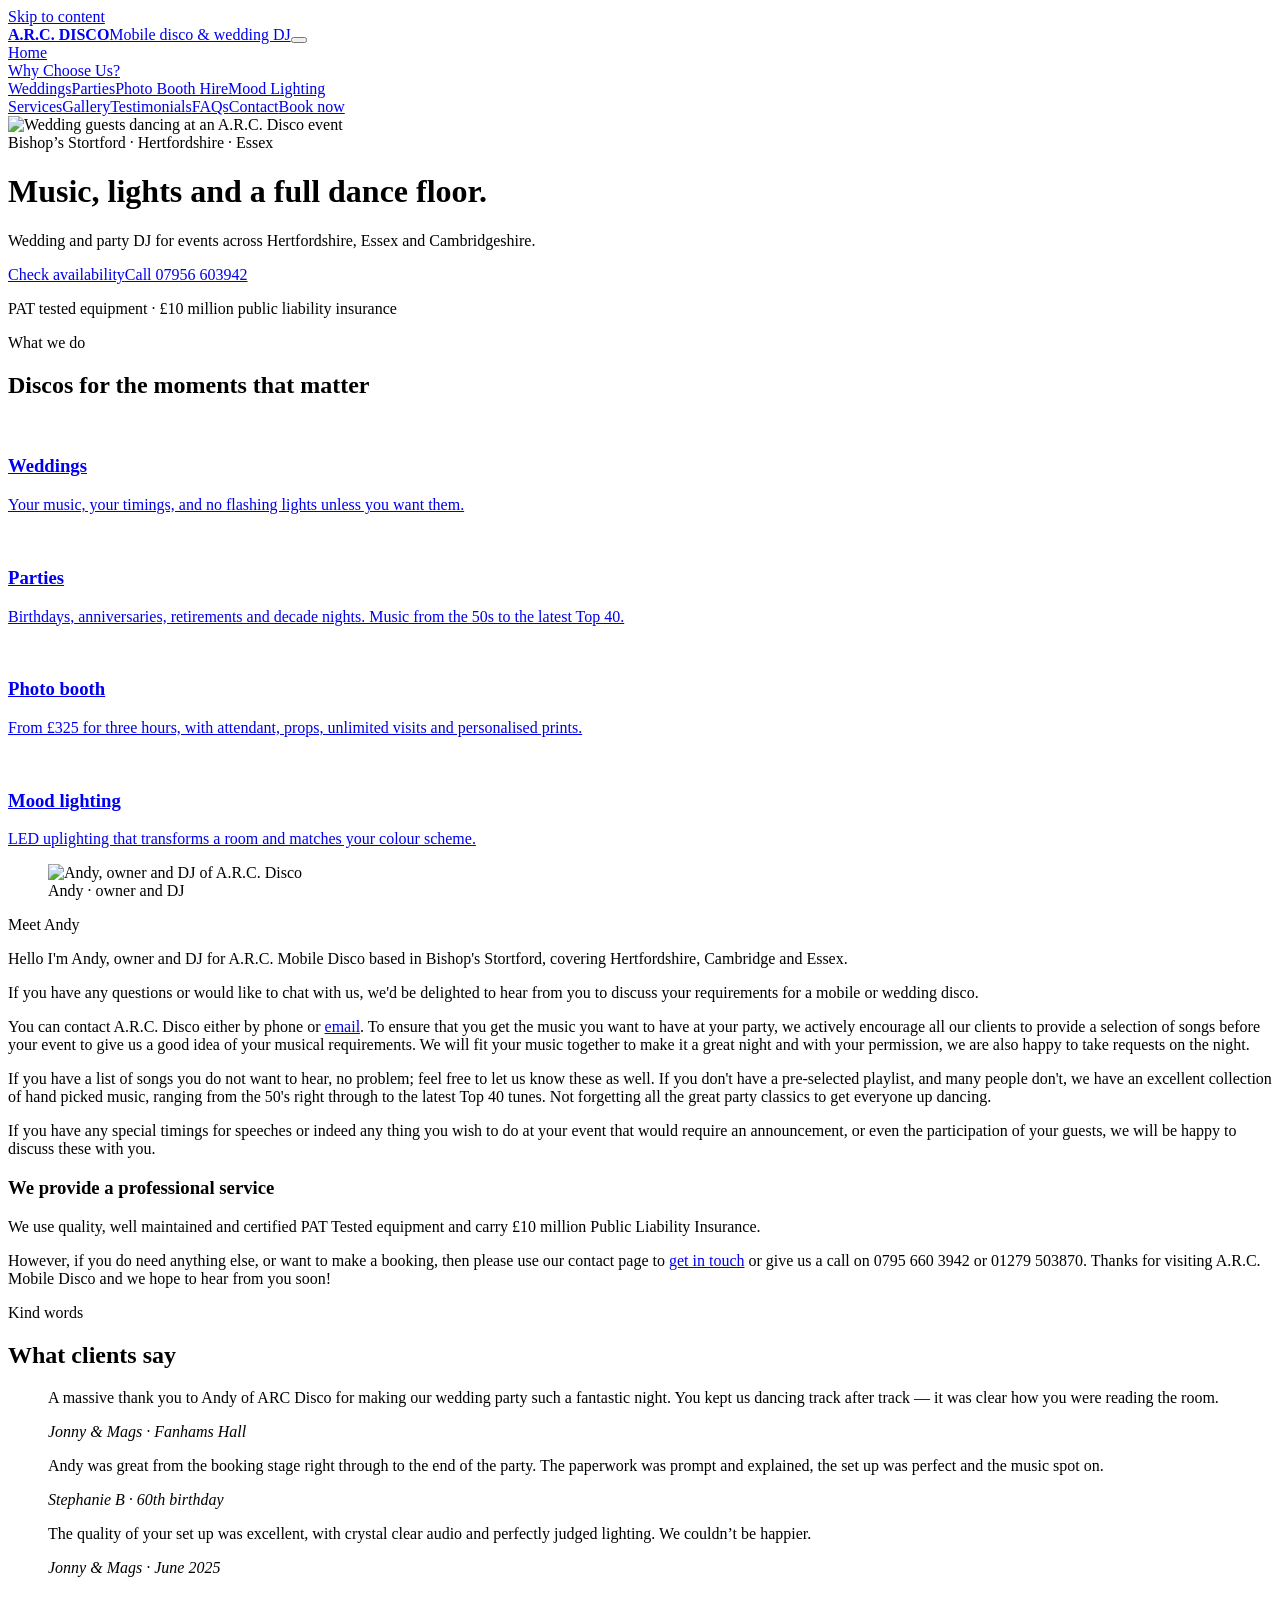
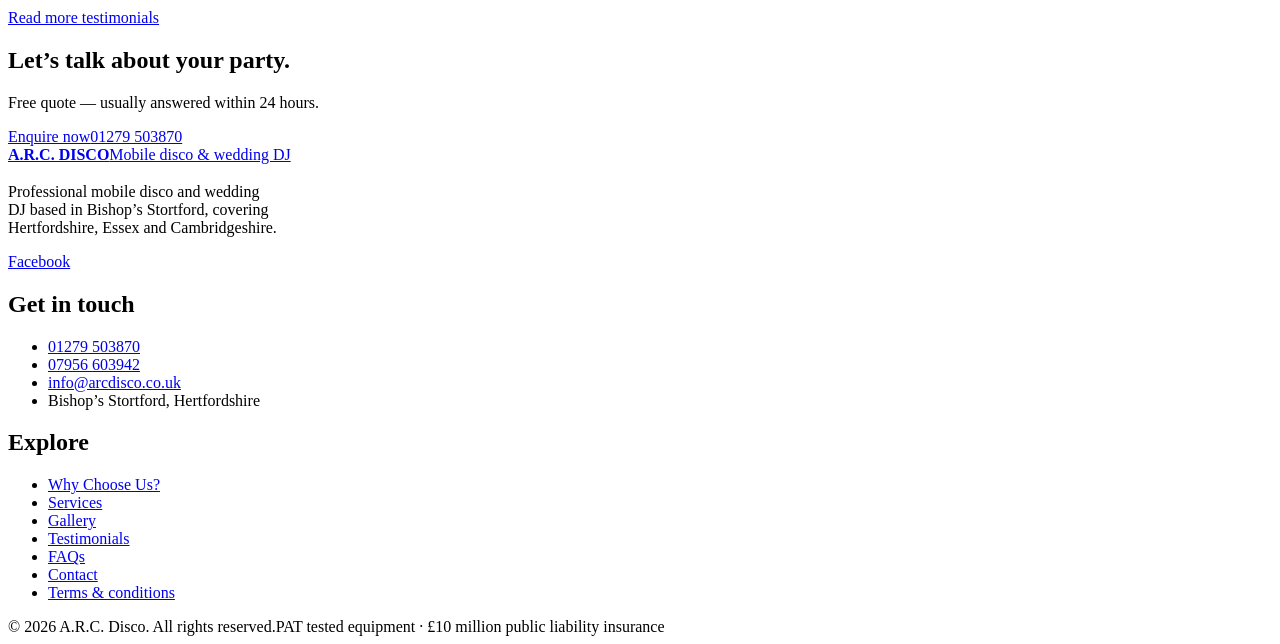
==== commit 1acee4bb: "Prune marketing filler and defensive copy" ====
--- a/index.html
+++ b/index.html
@@ -1 +1 @@
-<!doctype html><html lang="en-GB"><head><meta charset="utf-8"><meta name="viewport" content="width=device-width, initial-scale=1"><title>Mobile Disco &amp; Wedding DJ in Bishop’s Stortford | A.R.C. Disco</title><meta name="description" content="A.R.C. Disco — professional mobile disco and wedding DJ covering Bishop’s Stortford, Hertfordshire, Essex and Cambridgeshire. PAT tested kit, £10m public liability."><link rel="canonical" href="https://www.arcdisco.co.uk/"><meta name="robots" content="noindex,nofollow,noarchive"><meta property="og:title" content="Mobile Disco &amp; Wedding DJ in Bishop’s Stortford | A.R.C. Disco"><meta property="og:description" content="A.R.C. Disco — professional mobile disco and wedding DJ covering Bishop’s Stortford, Hertfordshire, Essex and Cambridgeshire. PAT tested kit, £10m public liability."><meta property="og:type" content="website"><meta property="og:url" content="https://www.arcdisco.co.uk/"><meta property="og:image" content="https://www.arcdisco.co.uk/assets/img/banner.jpg"><link rel="icon" href="/arcdisco-preview/assets/img/cropped-android-chrome-512x512-1-32x32.png"><link rel="stylesheet" href="/arcdisco-preview/assets/css/style.css"><script type="application/ld+json">{"@context":"https://schema.org","@type":"LocalBusiness","name":"A.R.C. Disco","description":"A.R.C. Disco — professional mobile disco and wedding DJ covering Bishop’s Stortford, Hertfordshire, Essex and Cambridgeshire. PAT tested kit, £10m public liability.","url":"https://www.arcdisco.co.uk/","telephone":"+441279503870","areaServed":["Hertfordshire","Essex","Cambridgeshire"],"address":{"@type":"PostalAddress","addressLocality":"Bishop's Stortford","addressRegion":"Hertfordshire","addressCountry":"GB"},"sameAs":["https://www.facebook.com/A.R.C.MobileDisco"]}</script></head><body><a class="skip" href="#main">Skip to content</a><header class="site-header"><div class="wrap"><a class="brand" href="/arcdisco-preview/"><b>A.R.C. DISCO</b><span>Mobile disco &amp; wedding DJ</span></a><button class="burger" id="burger" type="button" aria-label="Open menu" aria-controls="nav" aria-expanded="false"><span></span><span></span><span></span></button><nav class="nav" id="nav"><a href="/arcdisco-preview/" aria-current="page">Home</a><div class="group"><a href="/arcdisco-preview/why-choose-us/">Why Choose Us?</a><div class="sub"><a href="/arcdisco-preview/weddings/">Weddings</a><a href="/arcdisco-preview/parties/">Parties</a><a href="/arcdisco-preview/photo-booth/">Photo Booth Hire</a><a href="/arcdisco-preview/mood-lighting/">Mood Lighting</a></div></div><a href="/arcdisco-preview/services/">Services</a><a href="/arcdisco-preview/gallery/">Gallery</a><a href="/arcdisco-preview/testimonials/">Testimonials</a><a href="/arcdisco-preview/faqs/">FAQs</a><a href="/arcdisco-preview/contact/">Contact</a><a class="book" href="/arcdisco-preview/contact/">Book now</a></nav></div></header><main id="main"><div class="hero"><img class="bg" src="/arcdisco-preview/assets/img/banner.jpg" alt="Wedding guests dancing at an A.R.C. Disco event" fetchpriority="high"><div class="wrap"><span class="kicker">Bishop’s Stortford &middot; Hertfordshire &middot; Essex</span><h1>Music, lights and a full dance floor.</h1><p class="lede">Professional mobile disco and wedding DJ. You deal directly with Andy, the DJ who will be with you on the night — no subcontracting, no call centres.</p><div class="actions"><a class="btn btn-gold" href="/arcdisco-preview/contact/">Check availability</a><a class="btn btn-ghost" href="tel:+447956603942">Call 07956 603942</a></div><p class="meta">PAT tested equipment &middot; £10 million public liability insurance</p></div></div><section class="alt"><div class="wrap"><div class="section-head"><span class="eyebrow">What we do</span><h2>Discos for the moments that matter</h2><p>Every booking is handled personally from first enquiry to the last song.</p></div><div class="cards"><a class="card" href="/arcdisco-preview/weddings/"><img src="/arcdisco-preview/assets/img/Walthamstow-assembly-hall-First-Dance-300x200.jpg" alt="" loading="lazy"><div class="body"><h3>Weddings</h3><p>A personal, dependable wedding disco — your music, your timings, no flashing lights unless you want them.</p></div></a><a class="card" href="/arcdisco-preview/parties/"><img src="/arcdisco-preview/assets/img/Furnex-Pelham-Village-hall-1-300x200.jpg" alt="" loading="lazy"><div class="body"><h3>Parties</h3><p>Birthdays, anniversaries, retirements and decade nights. Music from the 50s to the latest Top 40.</p></div></a><a class="card" href="/arcdisco-preview/photo-booth/"><img src="/arcdisco-preview/assets/img/20220501_214848-1024x768.jpg" alt="" loading="lazy"><div class="body"><h3>Photo booth</h3><p>From £325 for three hours, with attendant, props, unlimited visits and personalised prints.</p></div></a><a class="card" href="/arcdisco-preview/mood-lighting/"><img src="/arcdisco-preview/assets/img/St-Johns-Church-Hall-Stansted-1024x682.jpg" alt="" loading="lazy"><div class="body"><h3>Mood lighting</h3><p>LED uplighting that transforms a room and matches your colour scheme.</p></div></a></div></div></section><section class="about" id="about"><div class="wrap"><div class="about-grid"><figure class="about-photo"><img src="/arcdisco-preview/assets/img/andy.jpg" alt="Andy, owner and DJ of A.R.C. Disco" loading="lazy"><figcaption>Andy &middot; owner and DJ</figcaption></figure><div class="about-copy"><span class="eyebrow">Meet Andy</span><p class="lede">Hello I'm Andy, owner and DJ for A.R.C. Mobile Disco based in Bishop's Stortford, covering Hertfordshire, Cambridge and Essex. </p><div class="prose about-prose"><p>If you have any questions or would like to chat with us, with no obligation, we'd be delighted to hear from you to discuss your requirements for a mobile or wedding disco.</p><p>You can contact A.R.C. Disco either by phone or <a href="/arcdisco-preview/contact/" title="Contact">email</a>. To ensure that you get the music you want to have at your party, we actively encourage all our clients to provide a selection of songs before your event to give us a good idea of your musical requirements. We will fit your music together to make it a great night and with your permission, we are also happy to take requests on the night.</p><p>If you have a list of songs you do not want to hear, no problem; feel free to let us know these as well. If you don't have a pre-selected playlist, and many people don't, we have an excellent collection of hand picked music, ranging from the 50's right through to the latest Top 40 tunes. Not forgetting all the great party classics to get everyone up dancing. With a wealth of experience, we can create a party atmosphere to any event!</p><p>We never forget that this is your day and we want it to go as smoothly as possible. If you have any special timings for speeches or indeed any thing you wish to do at your event that would require an announcement, or even the participation of your guests, we will be happy to discuss these with you.</p><h3>We provide a professional service</h3><p>We use quality, well maintained and certified PAT Tested equipment and carry £10 million Public Liability Insurance. So you can rest assured that your event will be in good hands!</p><p>Please feel free to have a look around our site! You should find all the information you need to help you decide if we are the right disco for you.</p><p>However, if you do need anything else, or want to make a booking, then please use our contact page to <a href="/arcdisco-preview/contact/" title="Contact">get in touch</a> or give us a call on 0795 660 3942 or 01279 503870. Thanks for visiting A.R.C. Mobile Disco and we hope to hear from you soon!</p></div></div></div></div></section><section class="dark"><div class="wrap"><div class="section-head"><span class="eyebrow">Kind words</span><h2>What clients say</h2></div><div class="quote-band"><figure class="quote"><p>A massive thank you to Andy of ARC Disco for making our wedding party such a fantastic night. You kept us dancing track after track — it was clear how you were reading the room.</p><cite>Jonny &amp; Mags &middot; Fanhams Hall</cite></figure><figure class="quote"><p>Andy was great from the booking stage right through to the end of the party. The paperwork was prompt and explained, the set up was perfect and the music spot on.</p><cite>Stephanie B &middot; 60th birthday</cite></figure><figure class="quote"><p>The quality of your set up was excellent, with crystal clear audio and perfectly judged lighting. We couldn’t be happier.</p><cite>Jonny &amp; Mags &middot; June 2025</cite></figure></div><p style="margin-top:2rem"><a class="btn btn-ghost" href="/arcdisco-preview/testimonials/">Read more testimonials</a></p></div></section><section><div class="wrap"><div class="cta"><div><h2>Let’s talk about your party.</h2><p>Free, no-obligation quote — usually answered within 24 hours.</p></div><div class="actions"><a class="btn btn-gold" href="/arcdisco-preview/contact/">Enquire now</a><a class="btn btn-ghost" href="tel:+441279503870">01279 503870</a></div></div></div></section></main><dialog class="lightbox" id="lightbox" aria-label="Photograph preview"><button class="lb-btn lb-close" type="button" data-close aria-label="Close photograph preview">&times;</button><button class="lb-btn lb-prev" type="button" data-prev aria-label="Previous photograph">&#8249;</button><div class="lb-stage"><div class="lb-zoom"><div class="lb-track"><img alt=""><img alt=""></div></div></div><button class="lb-btn lb-next" type="button" data-next aria-label="Next photograph">&#8250;</button><p class="lb-count" aria-live="polite"></p></dialog><footer class="site-footer"><div class="wrap"><div class="cols"><div><a class="brand" href="/arcdisco-preview/"><b>A.R.C. DISCO</b><span>Mobile disco &amp; wedding DJ</span></a><p style="margin-top:1.2rem;max-width:34ch">Professional mobile disco and wedding DJ based in Bishop’s Stortford, covering Hertfordshire, Essex and Cambridgeshire.</p><p><a href="https://www.facebook.com/A.R.C.MobileDisco" rel="noopener">Facebook</a></p></div><div><h2 class="foot-title">Get in touch</h2><ul><li><a href="tel:+441279503870">01279 503870</a></li><li><a href="tel:+447956603942">07956 603942</a></li><li><a href="mailto:info@arcdisco.co.uk">info@arcdisco.co.uk</a></li><li>Bishop’s Stortford, Hertfordshire</li></ul></div><div><h2 class="foot-title">Explore</h2><ul><li><a href="/arcdisco-preview/why-choose-us/">Why Choose Us?</a></li><li><a href="/arcdisco-preview/services/">Services</a></li><li><a href="/arcdisco-preview/gallery/">Gallery</a></li><li><a href="/arcdisco-preview/testimonials/">Testimonials</a></li><li><a href="/arcdisco-preview/faqs/">FAQs</a></li><li><a href="/arcdisco-preview/contact/">Contact</a></li><li><a href="/arcdisco-preview/terms/">Terms &amp; conditions</a></li></ul></div></div><div class="fine"><span>&copy; <span id="year">2026</span> A.R.C. Disco. All rights reserved.</span><span>PAT tested equipment &middot; £10 million public liability insurance</span></div></div></footer><script src="/arcdisco-preview/assets/js/site.js" defer></script></body></html>+<!doctype html><html lang="en-GB"><head><meta charset="utf-8"><meta name="viewport" content="width=device-width, initial-scale=1"><title>Mobile Disco &amp; Wedding DJ in Bishop’s Stortford | A.R.C. Disco</title><meta name="description" content="A.R.C. Disco — professional mobile disco and wedding DJ covering Bishop’s Stortford, Hertfordshire, Essex and Cambridgeshire. PAT tested kit, £10m public liability."><link rel="canonical" href="https://www.arcdisco.co.uk/"><meta name="robots" content="noindex,nofollow,noarchive"><meta property="og:title" content="Mobile Disco &amp; Wedding DJ in Bishop’s Stortford | A.R.C. Disco"><meta property="og:description" content="A.R.C. Disco — professional mobile disco and wedding DJ covering Bishop’s Stortford, Hertfordshire, Essex and Cambridgeshire. PAT tested kit, £10m public liability."><meta property="og:type" content="website"><meta property="og:url" content="https://www.arcdisco.co.uk/"><meta property="og:image" content="https://www.arcdisco.co.uk/assets/img/banner.jpg"><link rel="icon" href="/arcdisco-preview/assets/img/cropped-android-chrome-512x512-1-32x32.png"><link rel="stylesheet" href="/arcdisco-preview/assets/css/style.css"><script type="application/ld+json">{"@context":"https://schema.org","@type":"LocalBusiness","name":"A.R.C. Disco","description":"A.R.C. Disco — professional mobile disco and wedding DJ covering Bishop’s Stortford, Hertfordshire, Essex and Cambridgeshire. PAT tested kit, £10m public liability.","url":"https://www.arcdisco.co.uk/","telephone":"+441279503870","areaServed":["Hertfordshire","Essex","Cambridgeshire"],"address":{"@type":"PostalAddress","addressLocality":"Bishop's Stortford","addressRegion":"Hertfordshire","addressCountry":"GB"},"sameAs":["https://www.facebook.com/A.R.C.MobileDisco"]}</script></head><body><a class="skip" href="#main">Skip to content</a><header class="site-header"><div class="wrap"><a class="brand" href="/arcdisco-preview/"><b>A.R.C. DISCO</b><span>Mobile disco &amp; wedding DJ</span></a><button class="burger" id="burger" type="button" aria-label="Open menu" aria-controls="nav" aria-expanded="false"><span></span><span></span><span></span></button><nav class="nav" id="nav"><a href="/arcdisco-preview/" aria-current="page">Home</a><div class="group"><a href="/arcdisco-preview/why-choose-us/">Why Choose Us?</a><div class="sub"><a href="/arcdisco-preview/weddings/">Weddings</a><a href="/arcdisco-preview/parties/">Parties</a><a href="/arcdisco-preview/photo-booth/">Photo Booth Hire</a><a href="/arcdisco-preview/mood-lighting/">Mood Lighting</a></div></div><a href="/arcdisco-preview/services/">Services</a><a href="/arcdisco-preview/gallery/">Gallery</a><a href="/arcdisco-preview/testimonials/">Testimonials</a><a href="/arcdisco-preview/faqs/">FAQs</a><a href="/arcdisco-preview/contact/">Contact</a><a class="book" href="/arcdisco-preview/contact/">Book now</a></nav></div></header><main id="main"><div class="hero"><img class="bg" src="/arcdisco-preview/assets/img/banner.jpg" alt="Wedding guests dancing at an A.R.C. Disco event" fetchpriority="high"><div class="wrap"><span class="kicker">Bishop’s Stortford &middot; Hertfordshire &middot; Essex</span><h1>Music, lights and a full dance floor.</h1><p class="lede">Wedding and party DJ for events across Hertfordshire, Essex and Cambridgeshire.</p><div class="actions"><a class="btn btn-gold" href="/arcdisco-preview/contact/">Check availability</a><a class="btn btn-ghost" href="tel:+447956603942">Call 07956 603942</a></div><p class="meta">PAT tested equipment &middot; £10 million public liability insurance</p></div></div><section class="alt"><div class="wrap"><div class="section-head"><span class="eyebrow">What we do</span><h2>Discos for the moments that matter</h2></div><div class="cards"><a class="card" href="/arcdisco-preview/weddings/"><img src="/arcdisco-preview/assets/img/Walthamstow-assembly-hall-First-Dance-300x200.jpg" alt="" loading="lazy"><div class="body"><h3>Weddings</h3><p>Your music, your timings, and no flashing lights unless you want them.</p></div></a><a class="card" href="/arcdisco-preview/parties/"><img src="/arcdisco-preview/assets/img/Furnex-Pelham-Village-hall-1-300x200.jpg" alt="" loading="lazy"><div class="body"><h3>Parties</h3><p>Birthdays, anniversaries, retirements and decade nights. Music from the 50s to the latest Top 40.</p></div></a><a class="card" href="/arcdisco-preview/photo-booth/"><img src="/arcdisco-preview/assets/img/20220501_214848-1024x768.jpg" alt="" loading="lazy"><div class="body"><h3>Photo booth</h3><p>From £325 for three hours, with attendant, props, unlimited visits and personalised prints.</p></div></a><a class="card" href="/arcdisco-preview/mood-lighting/"><img src="/arcdisco-preview/assets/img/St-Johns-Church-Hall-Stansted-1024x682.jpg" alt="" loading="lazy"><div class="body"><h3>Mood lighting</h3><p>LED uplighting that transforms a room and matches your colour scheme.</p></div></a></div></div></section><section class="about" id="about"><div class="wrap"><div class="about-grid"><figure class="about-photo"><img src="/arcdisco-preview/assets/img/andy.jpg" alt="Andy, owner and DJ of A.R.C. Disco" loading="lazy"><figcaption>Andy &middot; owner and DJ</figcaption></figure><div class="about-copy"><span class="eyebrow">Meet Andy</span><p class="lede">Hello I'm Andy, owner and DJ for A.R.C. Mobile Disco based in Bishop's Stortford, covering Hertfordshire, Cambridge and Essex. </p><div class="prose about-prose"><p>If you have any questions or would like to chat with us, we'd be delighted to hear from you to discuss your requirements for a mobile or wedding disco.</p><p>You can contact A.R.C. Disco either by phone or <a href="/arcdisco-preview/contact/" title="Contact">email</a>. To ensure that you get the music you want to have at your party, we actively encourage all our clients to provide a selection of songs before your event to give us a good idea of your musical requirements. We will fit your music together to make it a great night and with your permission, we are also happy to take requests on the night.</p><p>If you have a list of songs you do not want to hear, no problem; feel free to let us know these as well. If you don't have a pre-selected playlist, and many people don't, we have an excellent collection of hand picked music, ranging from the 50's right through to the latest Top 40 tunes. Not forgetting all the great party classics to get everyone up dancing.</p><p>If you have any special timings for speeches or indeed any thing you wish to do at your event that would require an announcement, or even the participation of your guests, we will be happy to discuss these with you.</p><h3>We provide a professional service</h3><p>We use quality, well maintained and certified PAT Tested equipment and carry £10 million Public Liability Insurance.</p><p>However, if you do need anything else, or want to make a booking, then please use our contact page to <a href="/arcdisco-preview/contact/" title="Contact">get in touch</a> or give us a call on 0795 660 3942 or 01279 503870. Thanks for visiting A.R.C. Mobile Disco and we hope to hear from you soon!</p></div></div></div></div></section><section class="dark"><div class="wrap"><div class="section-head"><span class="eyebrow">Kind words</span><h2>What clients say</h2></div><div class="quote-band"><figure class="quote"><p>A massive thank you to Andy of ARC Disco for making our wedding party such a fantastic night. You kept us dancing track after track — it was clear how you were reading the room.</p><cite>Jonny &amp; Mags &middot; Fanhams Hall</cite></figure><figure class="quote"><p>Andy was great from the booking stage right through to the end of the party. The paperwork was prompt and explained, the set up was perfect and the music spot on.</p><cite>Stephanie B &middot; 60th birthday</cite></figure><figure class="quote"><p>The quality of your set up was excellent, with crystal clear audio and perfectly judged lighting. We couldn’t be happier.</p><cite>Jonny &amp; Mags &middot; June 2025</cite></figure></div><p style="margin-top:2rem"><a class="btn btn-ghost" href="/arcdisco-preview/testimonials/">Read more testimonials</a></p></div></section><section><div class="wrap"><div class="cta"><div><h2>Let’s talk about your party.</h2><p>Free quote — usually answered within 24 hours.</p></div><div class="actions"><a class="btn btn-gold" href="/arcdisco-preview/contact/">Enquire now</a><a class="btn btn-ghost" href="tel:+441279503870">01279 503870</a></div></div></div></section></main><dialog class="lightbox" id="lightbox" aria-label="Photograph preview"><button class="lb-btn lb-close" type="button" data-close aria-label="Close photograph preview">&times;</button><button class="lb-btn lb-prev" type="button" data-prev aria-label="Previous photograph">&#8249;</button><div class="lb-stage"><div class="lb-zoom"><div class="lb-track"><img alt=""><img alt=""></div></div></div><button class="lb-btn lb-next" type="button" data-next aria-label="Next photograph">&#8250;</button><p class="lb-count" aria-live="polite"></p></dialog><footer class="site-footer"><div class="wrap"><div class="cols"><div><a class="brand" href="/arcdisco-preview/"><b>A.R.C. DISCO</b><span>Mobile disco &amp; wedding DJ</span></a><p style="margin-top:1.2rem;max-width:34ch">Professional mobile disco and wedding DJ based in Bishop’s Stortford, covering Hertfordshire, Essex and Cambridgeshire.</p><p><a href="https://www.facebook.com/A.R.C.MobileDisco" rel="noopener">Facebook</a></p></div><div><h2 class="foot-title">Get in touch</h2><ul><li><a href="tel:+441279503870">01279 503870</a></li><li><a href="tel:+447956603942">07956 603942</a></li><li><a href="mailto:info@arcdisco.co.uk">info@arcdisco.co.uk</a></li><li>Bishop’s Stortford, Hertfordshire</li></ul></div><div><h2 class="foot-title">Explore</h2><ul><li><a href="/arcdisco-preview/why-choose-us/">Why Choose Us?</a></li><li><a href="/arcdisco-preview/services/">Services</a></li><li><a href="/arcdisco-preview/gallery/">Gallery</a></li><li><a href="/arcdisco-preview/testimonials/">Testimonials</a></li><li><a href="/arcdisco-preview/faqs/">FAQs</a></li><li><a href="/arcdisco-preview/contact/">Contact</a></li><li><a href="/arcdisco-preview/terms/">Terms &amp; conditions</a></li></ul></div></div><div class="fine"><span>&copy; <span id="year">2026</span> A.R.C. Disco. All rights reserved.</span><span>PAT tested equipment &middot; £10 million public liability insurance</span></div></div></footer><script src="/arcdisco-preview/assets/js/site.js" defer></script></body></html>
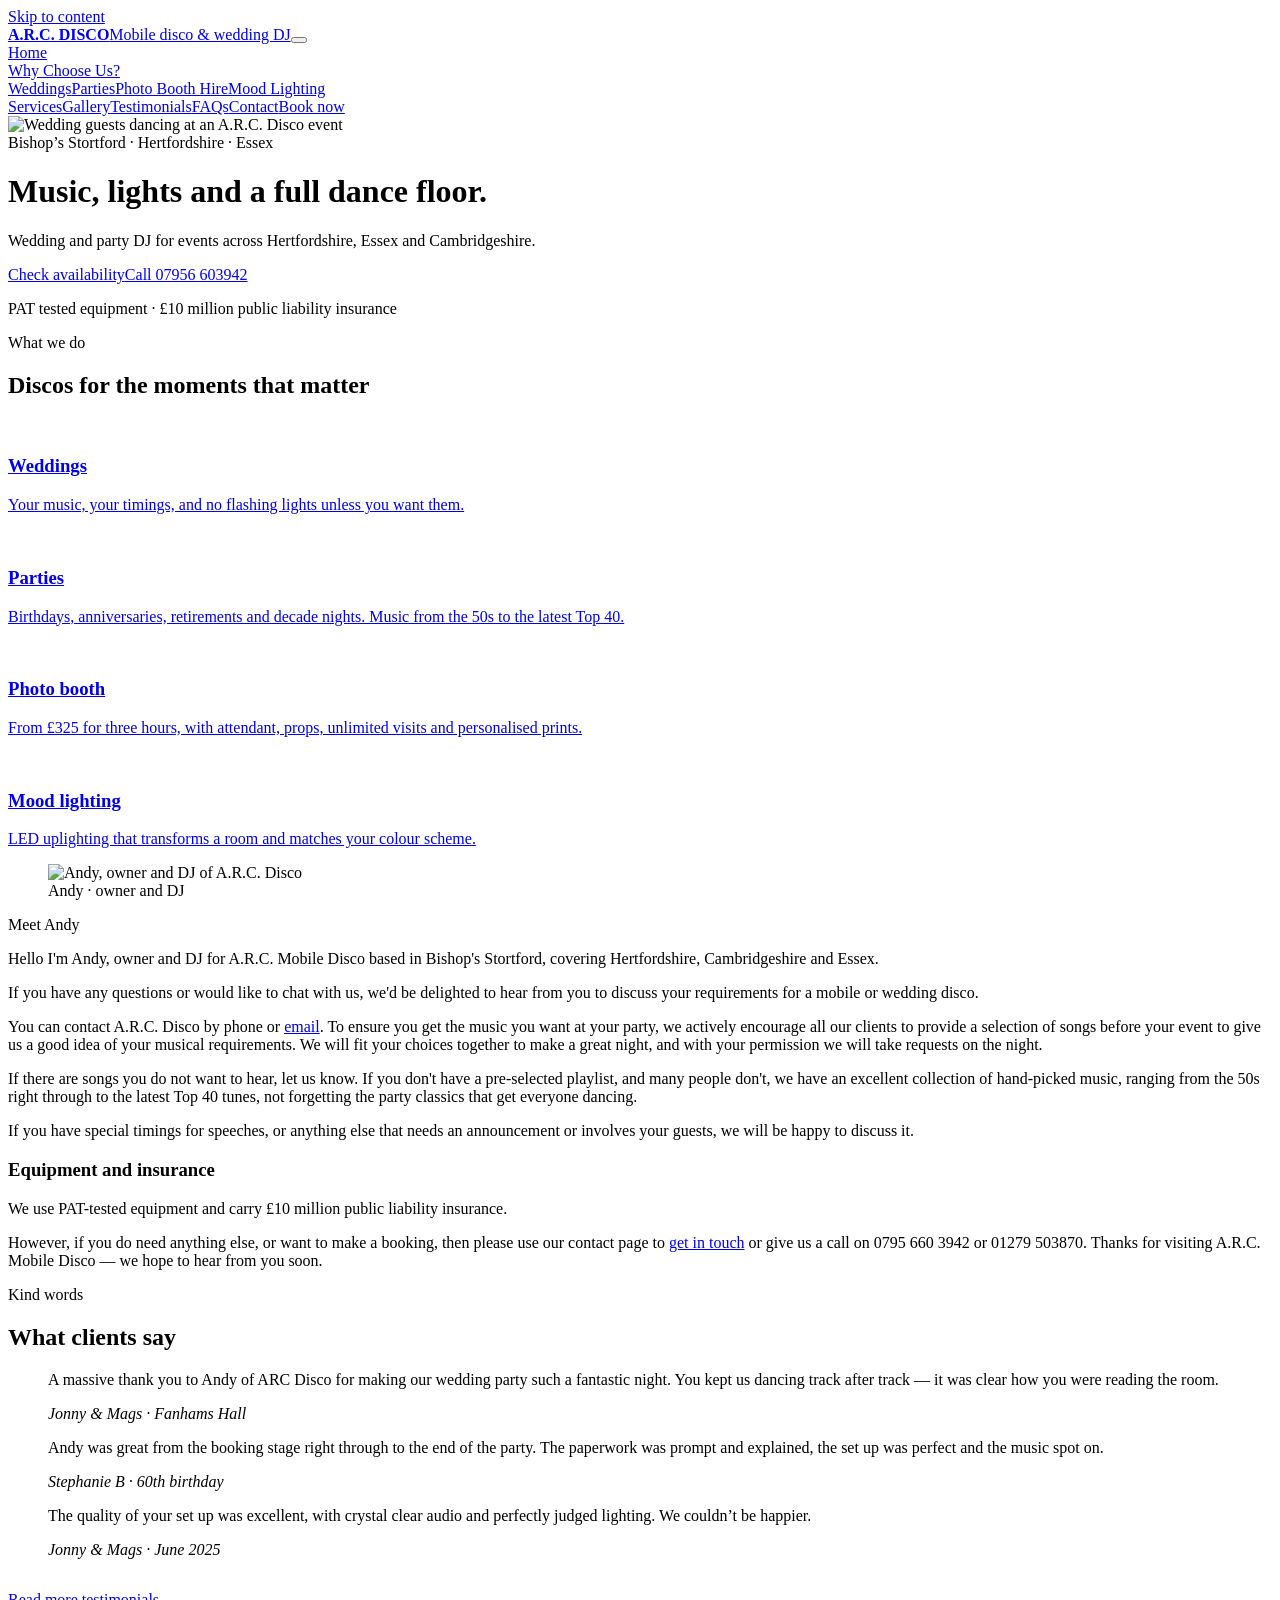
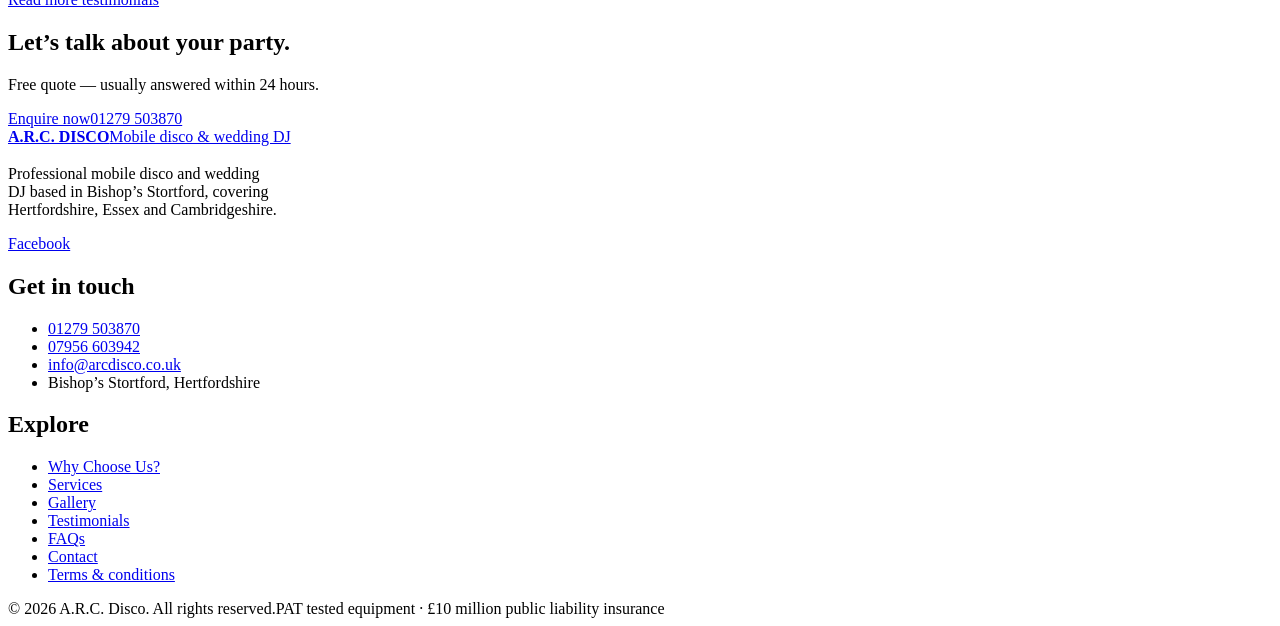
==== commit b0085149: "Copy edit: grammar, punctuation and readability pass" ====
--- a/index.html
+++ b/index.html
@@ -1 +1 @@
-<!doctype html><html lang="en-GB"><head><meta charset="utf-8"><meta name="viewport" content="width=device-width, initial-scale=1"><title>Mobile Disco &amp; Wedding DJ in Bishop’s Stortford | A.R.C. Disco</title><meta name="description" content="A.R.C. Disco — professional mobile disco and wedding DJ covering Bishop’s Stortford, Hertfordshire, Essex and Cambridgeshire. PAT tested kit, £10m public liability."><link rel="canonical" href="https://www.arcdisco.co.uk/"><meta name="robots" content="noindex,nofollow,noarchive"><meta property="og:title" content="Mobile Disco &amp; Wedding DJ in Bishop’s Stortford | A.R.C. Disco"><meta property="og:description" content="A.R.C. Disco — professional mobile disco and wedding DJ covering Bishop’s Stortford, Hertfordshire, Essex and Cambridgeshire. PAT tested kit, £10m public liability."><meta property="og:type" content="website"><meta property="og:url" content="https://www.arcdisco.co.uk/"><meta property="og:image" content="https://www.arcdisco.co.uk/assets/img/banner.jpg"><link rel="icon" href="/arcdisco-preview/assets/img/cropped-android-chrome-512x512-1-32x32.png"><link rel="stylesheet" href="/arcdisco-preview/assets/css/style.css"><script type="application/ld+json">{"@context":"https://schema.org","@type":"LocalBusiness","name":"A.R.C. Disco","description":"A.R.C. Disco — professional mobile disco and wedding DJ covering Bishop’s Stortford, Hertfordshire, Essex and Cambridgeshire. PAT tested kit, £10m public liability.","url":"https://www.arcdisco.co.uk/","telephone":"+441279503870","areaServed":["Hertfordshire","Essex","Cambridgeshire"],"address":{"@type":"PostalAddress","addressLocality":"Bishop's Stortford","addressRegion":"Hertfordshire","addressCountry":"GB"},"sameAs":["https://www.facebook.com/A.R.C.MobileDisco"]}</script></head><body><a class="skip" href="#main">Skip to content</a><header class="site-header"><div class="wrap"><a class="brand" href="/arcdisco-preview/"><b>A.R.C. DISCO</b><span>Mobile disco &amp; wedding DJ</span></a><button class="burger" id="burger" type="button" aria-label="Open menu" aria-controls="nav" aria-expanded="false"><span></span><span></span><span></span></button><nav class="nav" id="nav"><a href="/arcdisco-preview/" aria-current="page">Home</a><div class="group"><a href="/arcdisco-preview/why-choose-us/">Why Choose Us?</a><div class="sub"><a href="/arcdisco-preview/weddings/">Weddings</a><a href="/arcdisco-preview/parties/">Parties</a><a href="/arcdisco-preview/photo-booth/">Photo Booth Hire</a><a href="/arcdisco-preview/mood-lighting/">Mood Lighting</a></div></div><a href="/arcdisco-preview/services/">Services</a><a href="/arcdisco-preview/gallery/">Gallery</a><a href="/arcdisco-preview/testimonials/">Testimonials</a><a href="/arcdisco-preview/faqs/">FAQs</a><a href="/arcdisco-preview/contact/">Contact</a><a class="book" href="/arcdisco-preview/contact/">Book now</a></nav></div></header><main id="main"><div class="hero"><img class="bg" src="/arcdisco-preview/assets/img/banner.jpg" alt="Wedding guests dancing at an A.R.C. Disco event" fetchpriority="high"><div class="wrap"><span class="kicker">Bishop’s Stortford &middot; Hertfordshire &middot; Essex</span><h1>Music, lights and a full dance floor.</h1><p class="lede">Wedding and party DJ for events across Hertfordshire, Essex and Cambridgeshire.</p><div class="actions"><a class="btn btn-gold" href="/arcdisco-preview/contact/">Check availability</a><a class="btn btn-ghost" href="tel:+447956603942">Call 07956 603942</a></div><p class="meta">PAT tested equipment &middot; £10 million public liability insurance</p></div></div><section class="alt"><div class="wrap"><div class="section-head"><span class="eyebrow">What we do</span><h2>Discos for the moments that matter</h2></div><div class="cards"><a class="card" href="/arcdisco-preview/weddings/"><img src="/arcdisco-preview/assets/img/Walthamstow-assembly-hall-First-Dance-300x200.jpg" alt="" loading="lazy"><div class="body"><h3>Weddings</h3><p>Your music, your timings, and no flashing lights unless you want them.</p></div></a><a class="card" href="/arcdisco-preview/parties/"><img src="/arcdisco-preview/assets/img/Furnex-Pelham-Village-hall-1-300x200.jpg" alt="" loading="lazy"><div class="body"><h3>Parties</h3><p>Birthdays, anniversaries, retirements and decade nights. Music from the 50s to the latest Top 40.</p></div></a><a class="card" href="/arcdisco-preview/photo-booth/"><img src="/arcdisco-preview/assets/img/20220501_214848-1024x768.jpg" alt="" loading="lazy"><div class="body"><h3>Photo booth</h3><p>From £325 for three hours, with attendant, props, unlimited visits and personalised prints.</p></div></a><a class="card" href="/arcdisco-preview/mood-lighting/"><img src="/arcdisco-preview/assets/img/St-Johns-Church-Hall-Stansted-1024x682.jpg" alt="" loading="lazy"><div class="body"><h3>Mood lighting</h3><p>LED uplighting that transforms a room and matches your colour scheme.</p></div></a></div></div></section><section class="about" id="about"><div class="wrap"><div class="about-grid"><figure class="about-photo"><img src="/arcdisco-preview/assets/img/andy.jpg" alt="Andy, owner and DJ of A.R.C. Disco" loading="lazy"><figcaption>Andy &middot; owner and DJ</figcaption></figure><div class="about-copy"><span class="eyebrow">Meet Andy</span><p class="lede">Hello I'm Andy, owner and DJ for A.R.C. Mobile Disco based in Bishop's Stortford, covering Hertfordshire, Cambridge and Essex. </p><div class="prose about-prose"><p>If you have any questions or would like to chat with us, we'd be delighted to hear from you to discuss your requirements for a mobile or wedding disco.</p><p>You can contact A.R.C. Disco either by phone or <a href="/arcdisco-preview/contact/" title="Contact">email</a>. To ensure that you get the music you want to have at your party, we actively encourage all our clients to provide a selection of songs before your event to give us a good idea of your musical requirements. We will fit your music together to make it a great night and with your permission, we are also happy to take requests on the night.</p><p>If you have a list of songs you do not want to hear, no problem; feel free to let us know these as well. If you don't have a pre-selected playlist, and many people don't, we have an excellent collection of hand picked music, ranging from the 50's right through to the latest Top 40 tunes. Not forgetting all the great party classics to get everyone up dancing.</p><p>If you have any special timings for speeches or indeed any thing you wish to do at your event that would require an announcement, or even the participation of your guests, we will be happy to discuss these with you.</p><h3>We provide a professional service</h3><p>We use quality, well maintained and certified PAT Tested equipment and carry £10 million Public Liability Insurance.</p><p>However, if you do need anything else, or want to make a booking, then please use our contact page to <a href="/arcdisco-preview/contact/" title="Contact">get in touch</a> or give us a call on 0795 660 3942 or 01279 503870. Thanks for visiting A.R.C. Mobile Disco and we hope to hear from you soon!</p></div></div></div></div></section><section class="dark"><div class="wrap"><div class="section-head"><span class="eyebrow">Kind words</span><h2>What clients say</h2></div><div class="quote-band"><figure class="quote"><p>A massive thank you to Andy of ARC Disco for making our wedding party such a fantastic night. You kept us dancing track after track — it was clear how you were reading the room.</p><cite>Jonny &amp; Mags &middot; Fanhams Hall</cite></figure><figure class="quote"><p>Andy was great from the booking stage right through to the end of the party. The paperwork was prompt and explained, the set up was perfect and the music spot on.</p><cite>Stephanie B &middot; 60th birthday</cite></figure><figure class="quote"><p>The quality of your set up was excellent, with crystal clear audio and perfectly judged lighting. We couldn’t be happier.</p><cite>Jonny &amp; Mags &middot; June 2025</cite></figure></div><p style="margin-top:2rem"><a class="btn btn-ghost" href="/arcdisco-preview/testimonials/">Read more testimonials</a></p></div></section><section><div class="wrap"><div class="cta"><div><h2>Let’s talk about your party.</h2><p>Free quote — usually answered within 24 hours.</p></div><div class="actions"><a class="btn btn-gold" href="/arcdisco-preview/contact/">Enquire now</a><a class="btn btn-ghost" href="tel:+441279503870">01279 503870</a></div></div></div></section></main><dialog class="lightbox" id="lightbox" aria-label="Photograph preview"><button class="lb-btn lb-close" type="button" data-close aria-label="Close photograph preview">&times;</button><button class="lb-btn lb-prev" type="button" data-prev aria-label="Previous photograph">&#8249;</button><div class="lb-stage"><div class="lb-zoom"><div class="lb-track"><img alt=""><img alt=""></div></div></div><button class="lb-btn lb-next" type="button" data-next aria-label="Next photograph">&#8250;</button><p class="lb-count" aria-live="polite"></p></dialog><footer class="site-footer"><div class="wrap"><div class="cols"><div><a class="brand" href="/arcdisco-preview/"><b>A.R.C. DISCO</b><span>Mobile disco &amp; wedding DJ</span></a><p style="margin-top:1.2rem;max-width:34ch">Professional mobile disco and wedding DJ based in Bishop’s Stortford, covering Hertfordshire, Essex and Cambridgeshire.</p><p><a href="https://www.facebook.com/A.R.C.MobileDisco" rel="noopener">Facebook</a></p></div><div><h2 class="foot-title">Get in touch</h2><ul><li><a href="tel:+441279503870">01279 503870</a></li><li><a href="tel:+447956603942">07956 603942</a></li><li><a href="mailto:info@arcdisco.co.uk">info@arcdisco.co.uk</a></li><li>Bishop’s Stortford, Hertfordshire</li></ul></div><div><h2 class="foot-title">Explore</h2><ul><li><a href="/arcdisco-preview/why-choose-us/">Why Choose Us?</a></li><li><a href="/arcdisco-preview/services/">Services</a></li><li><a href="/arcdisco-preview/gallery/">Gallery</a></li><li><a href="/arcdisco-preview/testimonials/">Testimonials</a></li><li><a href="/arcdisco-preview/faqs/">FAQs</a></li><li><a href="/arcdisco-preview/contact/">Contact</a></li><li><a href="/arcdisco-preview/terms/">Terms &amp; conditions</a></li></ul></div></div><div class="fine"><span>&copy; <span id="year">2026</span> A.R.C. Disco. All rights reserved.</span><span>PAT tested equipment &middot; £10 million public liability insurance</span></div></div></footer><script src="/arcdisco-preview/assets/js/site.js" defer></script></body></html>+<!doctype html><html lang="en-GB"><head><meta charset="utf-8"><meta name="viewport" content="width=device-width, initial-scale=1"><title>Mobile Disco &amp; Wedding DJ in Bishop’s Stortford | A.R.C. Disco</title><meta name="description" content="A.R.C. Disco — professional mobile disco and wedding DJ covering Bishop’s Stortford, Hertfordshire, Essex and Cambridgeshire. PAT tested kit, £10m public liability."><link rel="canonical" href="https://www.arcdisco.co.uk/"><meta name="robots" content="noindex,nofollow,noarchive"><meta property="og:title" content="Mobile Disco &amp; Wedding DJ in Bishop’s Stortford | A.R.C. Disco"><meta property="og:description" content="A.R.C. Disco — professional mobile disco and wedding DJ covering Bishop’s Stortford, Hertfordshire, Essex and Cambridgeshire. PAT tested kit, £10m public liability."><meta property="og:type" content="website"><meta property="og:url" content="https://www.arcdisco.co.uk/"><meta property="og:image" content="https://www.arcdisco.co.uk/assets/img/banner.jpg"><link rel="icon" href="/arcdisco-preview/assets/img/cropped-android-chrome-512x512-1-32x32.png"><link rel="stylesheet" href="/arcdisco-preview/assets/css/style.css"><script type="application/ld+json">{"@context":"https://schema.org","@type":"LocalBusiness","name":"A.R.C. Disco","description":"A.R.C. Disco — professional mobile disco and wedding DJ covering Bishop’s Stortford, Hertfordshire, Essex and Cambridgeshire. PAT tested kit, £10m public liability.","url":"https://www.arcdisco.co.uk/","telephone":"+441279503870","areaServed":["Hertfordshire","Essex","Cambridgeshire"],"address":{"@type":"PostalAddress","addressLocality":"Bishop's Stortford","addressRegion":"Hertfordshire","addressCountry":"GB"},"sameAs":["https://www.facebook.com/A.R.C.MobileDisco"]}</script></head><body><a class="skip" href="#main">Skip to content</a><header class="site-header"><div class="wrap"><a class="brand" href="/arcdisco-preview/"><b>A.R.C. DISCO</b><span>Mobile disco &amp; wedding DJ</span></a><button class="burger" id="burger" type="button" aria-label="Open menu" aria-controls="nav" aria-expanded="false"><span></span><span></span><span></span></button><nav class="nav" id="nav"><a href="/arcdisco-preview/" aria-current="page">Home</a><div class="group"><a href="/arcdisco-preview/why-choose-us/">Why Choose Us?</a><div class="sub"><a href="/arcdisco-preview/weddings/">Weddings</a><a href="/arcdisco-preview/parties/">Parties</a><a href="/arcdisco-preview/photo-booth/">Photo Booth Hire</a><a href="/arcdisco-preview/mood-lighting/">Mood Lighting</a></div></div><a href="/arcdisco-preview/services/">Services</a><a href="/arcdisco-preview/gallery/">Gallery</a><a href="/arcdisco-preview/testimonials/">Testimonials</a><a href="/arcdisco-preview/faqs/">FAQs</a><a href="/arcdisco-preview/contact/">Contact</a><a class="book" href="/arcdisco-preview/contact/">Book now</a></nav></div></header><main id="main"><div class="hero"><img class="bg" src="/arcdisco-preview/assets/img/banner.jpg" alt="Wedding guests dancing at an A.R.C. Disco event" fetchpriority="high"><div class="wrap"><span class="kicker">Bishop’s Stortford &middot; Hertfordshire &middot; Essex</span><h1>Music, lights and a full dance floor.</h1><p class="lede">Wedding and party DJ for events across Hertfordshire, Essex and Cambridgeshire.</p><div class="actions"><a class="btn btn-gold" href="/arcdisco-preview/contact/">Check availability</a><a class="btn btn-ghost" href="tel:+447956603942">Call 07956 603942</a></div><p class="meta">PAT tested equipment &middot; £10 million public liability insurance</p></div></div><section class="alt"><div class="wrap"><div class="section-head"><span class="eyebrow">What we do</span><h2>Discos for the moments that matter</h2></div><div class="cards"><a class="card" href="/arcdisco-preview/weddings/"><img src="/arcdisco-preview/assets/img/Walthamstow-assembly-hall-First-Dance-300x200.jpg" alt="" loading="lazy"><div class="body"><h3>Weddings</h3><p>Your music, your timings, and no flashing lights unless you want them.</p></div></a><a class="card" href="/arcdisco-preview/parties/"><img src="/arcdisco-preview/assets/img/Furnex-Pelham-Village-hall-1-300x200.jpg" alt="" loading="lazy"><div class="body"><h3>Parties</h3><p>Birthdays, anniversaries, retirements and decade nights. Music from the 50s to the latest Top 40.</p></div></a><a class="card" href="/arcdisco-preview/photo-booth/"><img src="/arcdisco-preview/assets/img/20220501_214848-1024x768.jpg" alt="" loading="lazy"><div class="body"><h3>Photo booth</h3><p>From £325 for three hours, with attendant, props, unlimited visits and personalised prints.</p></div></a><a class="card" href="/arcdisco-preview/mood-lighting/"><img src="/arcdisco-preview/assets/img/St-Johns-Church-Hall-Stansted-1024x682.jpg" alt="" loading="lazy"><div class="body"><h3>Mood lighting</h3><p>LED uplighting that transforms a room and matches your colour scheme.</p></div></a></div></div></section><section class="about" id="about"><div class="wrap"><div class="about-grid"><figure class="about-photo"><img src="/arcdisco-preview/assets/img/andy.jpg" alt="Andy, owner and DJ of A.R.C. Disco" loading="lazy"><figcaption>Andy &middot; owner and DJ</figcaption></figure><div class="about-copy"><span class="eyebrow">Meet Andy</span><p class="lede">Hello I'm Andy, owner and DJ for A.R.C. Mobile Disco based in Bishop's Stortford, covering Hertfordshire, Cambridgeshire and Essex. </p><div class="prose about-prose"><p>If you have any questions or would like to chat with us, we'd be delighted to hear from you to discuss your requirements for a mobile or wedding disco.</p><p>You can contact A.R.C. Disco by phone or <a href="/arcdisco-preview/contact/" title="Contact">email</a>. To ensure you get the music you want at your party, we actively encourage all our clients to provide a selection of songs before your event to give us a good idea of your musical requirements. We will fit your choices together to make a great night, and with your permission we will take requests on the night.</p><p>If there are songs you do not want to hear, let us know. If you don't have a pre-selected playlist, and many people don't, we have an excellent collection of hand-picked music, ranging from the 50s right through to the latest Top 40 tunes, not forgetting the party classics that get everyone dancing.</p><p>If you have special timings for speeches, or anything else that needs an announcement or involves your guests, we will be happy to discuss it.</p><h3>Equipment and insurance</h3><p>We use PAT-tested equipment and carry £10 million public liability insurance.</p><p>However, if you do need anything else, or want to make a booking, then please use our contact page to <a href="/arcdisco-preview/contact/" title="Contact">get in touch</a> or give us a call on 0795 660 3942 or 01279 503870. Thanks for visiting A.R.C. Mobile Disco — we hope to hear from you soon.</p></div></div></div></div></section><section class="dark"><div class="wrap"><div class="section-head"><span class="eyebrow">Kind words</span><h2>What clients say</h2></div><div class="quote-band"><figure class="quote"><p>A massive thank you to Andy of ARC Disco for making our wedding party such a fantastic night. You kept us dancing track after track — it was clear how you were reading the room.</p><cite>Jonny &amp; Mags &middot; Fanhams Hall</cite></figure><figure class="quote"><p>Andy was great from the booking stage right through to the end of the party. The paperwork was prompt and explained, the set up was perfect and the music spot on.</p><cite>Stephanie B &middot; 60th birthday</cite></figure><figure class="quote"><p>The quality of your set up was excellent, with crystal clear audio and perfectly judged lighting. We couldn’t be happier.</p><cite>Jonny &amp; Mags &middot; June 2025</cite></figure></div><p style="margin-top:2rem"><a class="btn btn-ghost" href="/arcdisco-preview/testimonials/">Read more testimonials</a></p></div></section><section><div class="wrap"><div class="cta"><div><h2>Let’s talk about your party.</h2><p>Free quote — usually answered within 24 hours.</p></div><div class="actions"><a class="btn btn-gold" href="/arcdisco-preview/contact/">Enquire now</a><a class="btn btn-ghost" href="tel:+441279503870">01279 503870</a></div></div></div></section></main><dialog class="lightbox" id="lightbox" aria-label="Photograph preview"><button class="lb-btn lb-close" type="button" data-close aria-label="Close photograph preview">&times;</button><button class="lb-btn lb-prev" type="button" data-prev aria-label="Previous photograph">&#8249;</button><div class="lb-stage"><div class="lb-zoom"><div class="lb-track"><img alt=""><img alt=""></div></div></div><button class="lb-btn lb-next" type="button" data-next aria-label="Next photograph">&#8250;</button><p class="lb-count" aria-live="polite"></p></dialog><footer class="site-footer"><div class="wrap"><div class="cols"><div><a class="brand" href="/arcdisco-preview/"><b>A.R.C. DISCO</b><span>Mobile disco &amp; wedding DJ</span></a><p style="margin-top:1.2rem;max-width:34ch">Professional mobile disco and wedding DJ based in Bishop’s Stortford, covering Hertfordshire, Essex and Cambridgeshire.</p><p><a href="https://www.facebook.com/A.R.C.MobileDisco" rel="noopener">Facebook</a></p></div><div><h2 class="foot-title">Get in touch</h2><ul><li><a href="tel:+441279503870">01279 503870</a></li><li><a href="tel:+447956603942">07956 603942</a></li><li><a href="mailto:info@arcdisco.co.uk">info@arcdisco.co.uk</a></li><li>Bishop’s Stortford, Hertfordshire</li></ul></div><div><h2 class="foot-title">Explore</h2><ul><li><a href="/arcdisco-preview/why-choose-us/">Why Choose Us?</a></li><li><a href="/arcdisco-preview/services/">Services</a></li><li><a href="/arcdisco-preview/gallery/">Gallery</a></li><li><a href="/arcdisco-preview/testimonials/">Testimonials</a></li><li><a href="/arcdisco-preview/faqs/">FAQs</a></li><li><a href="/arcdisco-preview/contact/">Contact</a></li><li><a href="/arcdisco-preview/terms/">Terms &amp; conditions</a></li></ul></div></div><div class="fine"><span>&copy; <span id="year">2026</span> A.R.C. Disco. All rights reserved.</span><span>PAT tested equipment &middot; £10 million public liability insurance</span></div></div></footer><script src="/arcdisco-preview/assets/js/site.js" defer></script></body></html>
